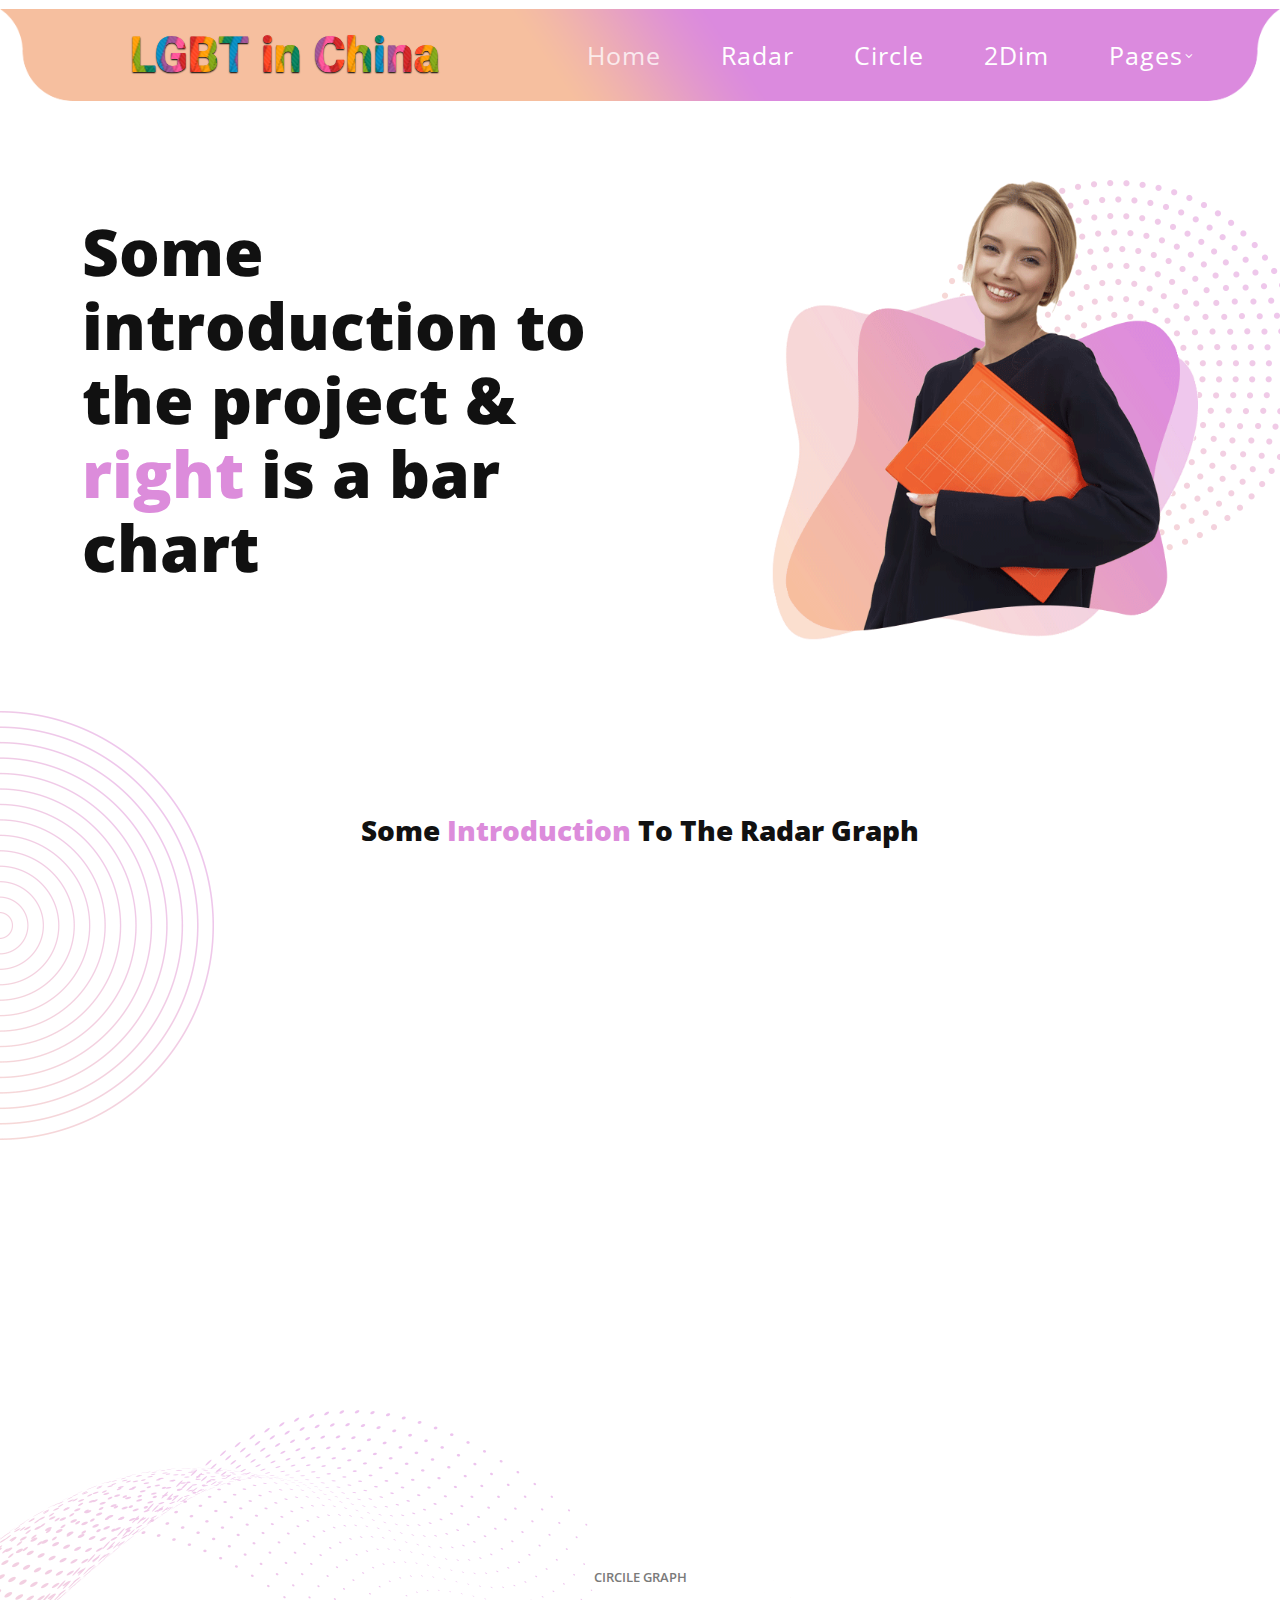
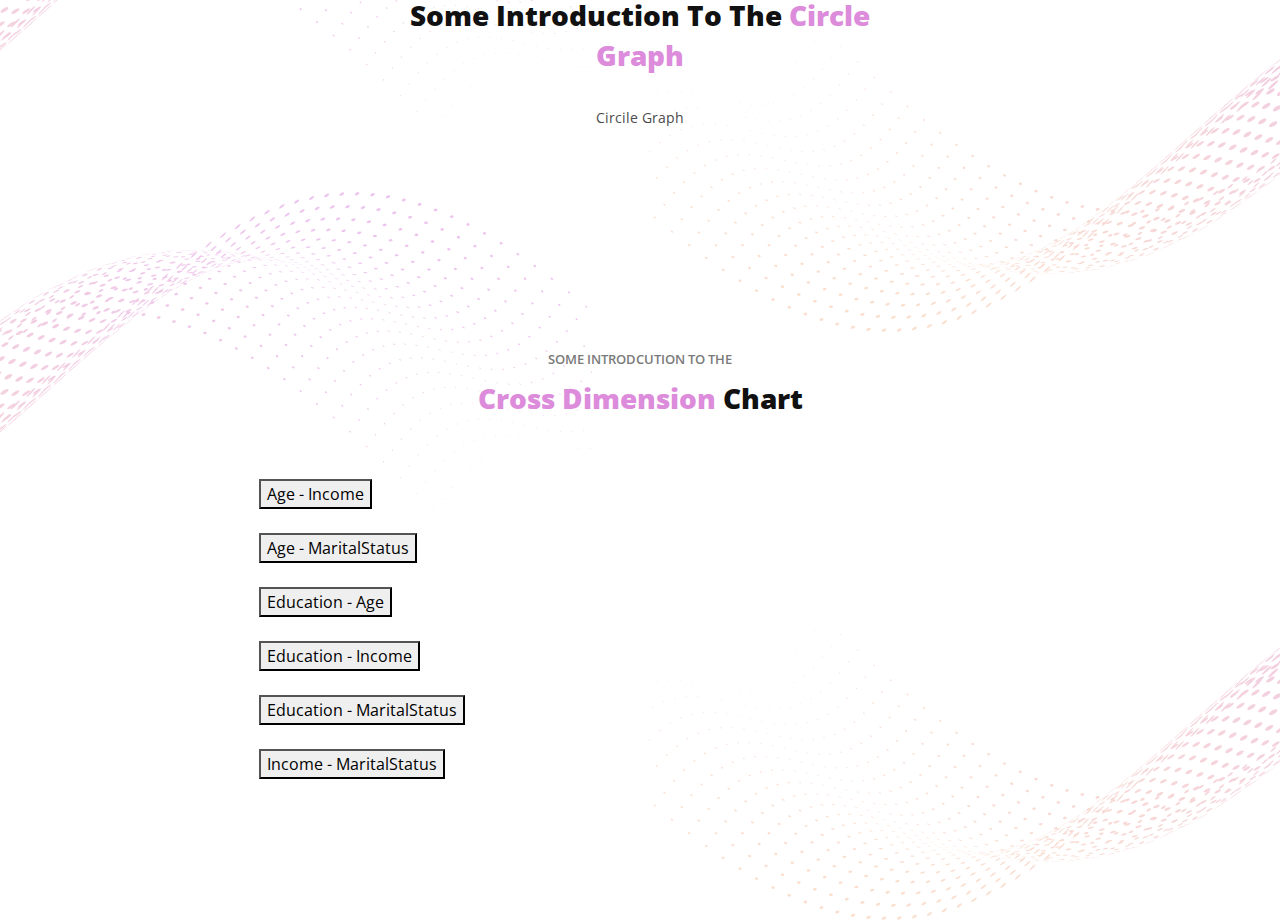
==== template/index.html @ 487babeb "add into template" ====
<!DOCTYPE html>
<html lang="en">

  <head>

    <meta charset="utf-8">
    <meta name="viewport" content="width=device-width, initial-scale=1, shrink-to-fit=no">
    <meta name="description" content="">
    <meta name="author" content="">
    <link href="https://fonts.googleapis.com/css?family=Open+Sans:100,200,300,400,500,600,700,800,900" rel="stylesheet">

    <title>LGBT in China</title>

    <!-- Bootstrap core CSS -->
    <link href="vendor/bootstrap/css/bootstrap.min.css" rel="stylesheet">


    <!-- Additional CSS Files -->
    <link rel="stylesheet" href="assets/css/fontawesome.css">
    <link rel="stylesheet" href="assets/css/templatemo-eduwell-style.css">
    <link rel="stylesheet" href="assets/css/owl.css">
    <link rel="stylesheet" href="assets/css/lightbox.css">

    <!-- ***** For Rader Chart Start ***** -->
    <script src="https://cdn.anychart.com/releases/v8/js/anychart-base.min.js"></script>
    <script src="https://cdn.anychart.com/releases/v8/js/anychart-ui.min.js"></script>
    <script src="https://cdn.anychart.com/releases/v8/js/anychart-exports.min.js"></script>
    <script src="https://cdn.anychart.com/releases/v8/js/anychart-radar.min.js"></script>
    <link href="https://cdn.anychart.com/releases/v8/css/anychart-ui.min.css" type="text/css" rel="stylesheet">
    <link href="https://cdn.anychart.com/releases/v8/fonts/css/anychart-font.min.css" type="text/css" rel="stylesheet">
    <style type="text/css">
      html,
      body,
      #radar_container {
      width: 100%;
      height: 100%;
      margin: 0;
      padding: 0;
      }
    </style>
    <!-- ***** For Rader Chart End ***** -->

  </head>

<body>


  <!-- ***** Header Area Start ***** -->
  <header class="header-area header-sticky">
      <div class="container">
          <div class="row">
              <div class="col-12">
                  <nav class="main-nav">
                      <!-- ***** Logo Start ***** -->
                      <a href="index.html" class="logo">
                          <img src="assets/images/logo.png" alt="EduWell Template">
                      </a>
                      <!-- ***** Logo End ***** -->
                      <!-- ***** Menu Start ***** -->
                      <ul class="nav">
                          <li class="scroll-to-section"><a href="#top" class="active">Home</a></li>
                          <li class="scroll-to-section"><a href="#radar_chart">Radar</a></li>
                          <li class="scroll-to-section"><a href="#circle_chart">Circle</a></li>
                          <li class="scroll-to-section"><a href="#cross_dim_chart">2Dim</a></li> 
                          <li class="has-sub">
                              <a href="javascript:void(0)">Pages</a>
                              <ul class="sub-menu">
                                  <li><a href="about-us.html">About Us</a></li>
                                  <li><a href="our-services.html">Dataset</a></li>
                              </ul>
                          </li>
                      </ul>        
                      <a class='menu-trigger'>
                          <span>Menu</span>
                      </a>
                      <!-- ***** Menu End ***** -->
                  </nav>
              </div>
          </div>
      </div>
  </header>
  <!-- ***** Header Area End ***** -->

  <!-- ***** Main Banner Area Start ***** -->
  <section class="main-banner" id="top">
    <div class="container">
      <div class="row">
        <div class="col-lg-6 align-self-center">
          <div class="header-text">
            <h2>Some introduction to the project & <em>right</em> is a bar chart</h2>
          </div>
        </div>
        <div class="col-lg-6">
          <div class="right-image">
            <img src="assets/images/banner-right-image.png" alt="">
          </div>
        </div>
      </div>
    </div>
  </section>
  <!-- ***** Main Banner Area End ***** -->

  <section class="services" id="radar_chart">
    <div class="container">
      <div class="row">
        <div class="col-lg-12">
          <div class="section-heading">
            <h4>Some <em>Introduction</em> to the Radar graph</h4>
          </div>
        </div>
        <div class="col-lg-12" style="height:500px">
          <div id="radar_container"></div>
          <script>
          
            anychart.onDocumentReady(function () {
            // create data set on our data
            var chartData = {
              title: 'Characteristics of groups holding different attitudes towards homosexuality',
              header: ['#', 'Negative', 'Neutral', 'Positive'],
              rows: [
              ['Education', 0.2, 0.5739805754949188, 0.8],
              ['Age', 0.8, 0.595975131692656, 0.2],
              ['Income', 0.2, 0.49321060966404984, 0.8],
              ['HowMuchYouAgreeThatHavingBoysBetterThanGirls', 0.6922921101413757, 0.8, 0.2],
              ['HomosexualPeopleYouKnow', 0.2, 0.31676078453362283, 0.8]
              ]
            };
          
            // create radar chart
            var chart = anychart.radar();
          
            
            var interactivity = chart.interactivity();
            interactivity.selectionMode("singleSelect");
            
            chart.palette(["#b3697a", "#b3a269", "#69b3a2"]);
            // set default series type
            chart.defaultSeriesType('area');
          
            // set chart data
            chart.data(chartData);
          
            // force chart to stack values by Y scale.
            // chart.yScale().stackMode('value');
          
        
        
            chart.yGrid().palette(["gray 0.05", "gray 0.1"]);  
            // set yAxis settings
            chart.yAxis().stroke('#545f69');
            chart.yAxis().ticks().stroke('#545f69');
          
            // set yAxis labels settings
            chart
              .yAxis()
              .labels()
              .fontColor('#545f69')
              .format('{%Value}{scale:(1000000)|(M)}');
          
            // set chart legend settings
            chart.legend().align('center').position('center-bottom').enabled(true);
          
            // set container id for the chart
            chart.container('radar_container');
            // initiate chart drawing
            chart.draw();
            });
          
          </script>
        </div>
      </div>
    </div>
  </section>

  <section class="testimonials" id="circle_chart">
    <div class="container">
      <div class="row">
        <div class="col-lg-6 offset-lg-3">
          <div class="section-heading">
            <h6>Circile Graph</h6>
            <h4>Some introduction to the <em>Circle Graph</em></h4>
            <p>Circile Graph</p>
            
          </div>
          
        </div>
        
      </div>
    </div>

    <div style="position: relative; width:100%; left: 10%">
    <table>
      <tr>
          <td>
              <div id="circular_bar1"  style="position: relative;"></div> 
          </td>
          <td>
              <div id="gauge"  style="position: relative; "></div>
          </td>
    <td>
              <div id="circular_bar2"  style="position: relative; "></div> 
          </td>
      </tr>
  </table>
  </div>
  <script src="https://d3js.org/d3.v7.min.js"></script>
        <script src="../js/plotly-latest.min.js"></script>
        <script src="../js/circular.js"></script>
  </section>

  <section class="testimonials" id="cross_dim_chart">
    <div class="container">
      <div class="row">
        <div class="col-lg-12">
          <div class="section-heading">
            <h6>Some introdcution to the </h6>
            <h4><em>Cross dimension</em> chart </h4>
          </div>
        </div>
        
      </div>
    </div>

  <div style="position: relative; width:100%; left: 20%">
    <table>
      <tr>
          <td>
              <div id="heatmap"  class="responsive-svg-container" style="position: relative; width:100%; ">
          </td>
          <td>
              <div id = "button1">
              <button onclick="button_click('Age', 'Income')">Age - Income</button>
              </div>
              <br />
              <div id = "button2">
              <button onclick="button_click('Age', 'MaritalStatus')">Age - MaritalStatus</button>
              </div>
              <br />
              <div id = "button3">
                  <button onclick="button_click('Education', 'Age')">Education - Age</button>
              </div>
              <br />
              <div id = "button4">
                  <button onclick="button_click('Education', 'Income')">Education - Income</button>
              </div>
              <br />
              <div id = "button5">
                  <button onclick="button_click('Education', 'MaritalStatus')">Education - MaritalStatus</button>
              </div>
              <br />
              <div id = "button6">
                  <button onclick="button_click('Income', 'MaritalStatus')">Income - MaritalStatus</button>
              </div>
          </td>
    
      </tr>
  </table>
</div>
  <script src="../js/heatmap.js"></script>
  </section>


  <!-- Scripts -->
  <!-- Bootstrap core JavaScript -->
    <script src="vendor/jquery/jquery.min.js"></script>
    <script src="vendor/bootstrap/js/bootstrap.bundle.min.js"></script>

    <script src="assets/js/isotope.min.js"></script>
    <script src="assets/js/owl-carousel.js"></script>
    <script src="assets/js/lightbox.js"></script>
    <script src="assets/js/tabs.js"></script>
    <script src="assets/js/video.js"></script>
    <script src="assets/js/slick-slider.js"></script>
    <script src="assets/js/custom.js"></script>
    <script>
        //according to loftblog tut
        $('.nav li:first').addClass('active');

        var showSection = function showSection(section, isAnimate) {
          var
          direction = section.replace(/#/, ''),
          reqSection = $('.section').filter('[data-section="' + direction + '"]'),
          reqSectionPos = reqSection.offset().top - 0;

          if (isAnimate) {
            $('body, html').animate({
              scrollTop: reqSectionPos },
            800);
          } else {
            $('body, html').scrollTop(reqSectionPos);
          }

        };

        var checkSection = function checkSection() {
          $('.section').each(function () {
            var
            $this = $(this),
            topEdge = $this.offset().top - 80,
            bottomEdge = topEdge + $this.height(),
            wScroll = $(window).scrollTop();
            if (topEdge < wScroll && bottomEdge > wScroll) {
              var
              currentId = $this.data('section'),
              reqLink = $('a').filter('[href*=\\#' + currentId + ']');
              reqLink.closest('li').addClass('active').
              siblings().removeClass('active');
            }
          });
        };

        $('.main-menu, .responsive-menu, .scroll-to-section').on('click', 'a', function (e) {
          e.preventDefault();
          showSection($(this).attr('href'), true);
        });

        $(window).scroll(function () {
          checkSection();
        });
    </script>
</body>

</html>
---- template/assets/css/templatemo-eduwell-style.css ----
/*

TemplateMo 573 EduWell

https://templatemo.com/tm-573-eduwell

*/

/* ---------------------------------------------
Table of contents
------------------------------------------------
01. font & reset css
02. reset
03. global styles
04. header
05. banner
06. features
07. testimonials
08. contact
09. footer
10. preloader
11. search
12. portfolio

--------------------------------------------- */
/* 
---------------------------------------------
font & reset css
--------------------------------------------- 
*/
@import url("https://fonts.googleapis.com/css?family=Open+Sans:100,200,300,400,500,600,700,800,900");
/* 
---------------------------------------------
reset
--------------------------------------------- 
*/
html, body, div, span, applet, object, iframe, h1, h2, h3, h4, h5, h6, p, blockquote, div
pre, a, abbr, acronym, address, big, cite, code, del, dfn, em, font, img, ins, kbd, q,
s, samp, small, strike, strong, sub, sup, tt, var, b, u, i, center, dl, dt, dd, ol, ul, li,
figure, header, nav, section, article, aside, footer, figcaption {
  margin: 0;
  padding: 0;
  border: 0;
  outline: 0;
}

.clearfix:after {
  content: ".";
  display: block;
  clear: both;
  visibility: hidden;
  line-height: 0;
  height: 0;
}

.anychart-credits {
  display: none;
}

.clearfix {
  display: inline-block;
}

html[xmlns] .clearfix {
  display: block;
}

* html .clearfix {
  height: 1%;
}

ul, li {
  padding: 0;
  margin: 0;
  list-style: none;
}

header, nav, section, article, aside, footer, hgroup {
  display: block;
}

* {
  box-sizing: border-box;
}

html, body {
  font-family: 'Open Sans', sans-serif;
  font-weight: 400;
  background-color: #fff;
  font-size: 16px;
  -ms-text-size-adjust: 100%;
  -webkit-font-smoothing: antialiased;
  -moz-osx-font-smoothing: grayscale;
}

a {
  text-decoration: none !important;
}

h1, h2, h3, h4, h5, h6 {
  margin-top: 0px;
  margin-bottom: 0px;
}

ul {
  margin-bottom: 0px;
}

p {
  font-size: 14px;
  line-height: 25px;
  color: #4a4a4a;
}

img {
  width: 100%;
  overflow: hidden;
}

/* 
---------------------------------------------
global styles
--------------------------------------------- 
*/
html,
body {
  background: #fff;
  font-family: 'Open Sans', sans-serif;
}

::selection {
  background: #dc8cdb;
  color: #fff;
}

::-moz-selection {
  background: #dc8cdb;
  color: #fff;
}

@media (max-width: 991px) {
  html, body {
    overflow-x: hidden;
  }
  .mobile-top-fix {
    margin-top: 30px;
    margin-bottom: 0px;
  }
  .mobile-bottom-fix {
    margin-bottom: 30px;
  }
  .mobile-bottom-fix-big {
    margin-bottom: 60px;
  }
}

.main-button-gradient a {
  font-size: 13px;
  color: #fff;
  background: rgb(219,138,222);
  background: linear-gradient(-145deg, rgba(219,138,222,1) 0%, rgba(246,191,159,1) 100%);
  padding: 12px 30px;
  display: inline-block;
  border-radius: 5px;
  font-weight: 500;
  text-transform: uppercase;
  transition: all .3s;
}

.main-button-gradient a:hover {
  background: rgb(219,138,222);
  background: linear-gradient(-145deg, rgba(219,138,222,1) 0%, rgba(246,191,159,1) 100%);
  opacity: 0.9;
}

.white-button a {
  font-size: 13px;
  color: #dc8cdb;
  background-color: #fff;
  padding: 12px 30px;
  display: inline-block;
  border-radius: 5px;
  font-weight: 500;
  text-transform: uppercase;
  transition: all .3s;
}

.white-button a:hover {
  opacity: 0.9;
}

.text-button a {
  font-size: 14px;
  font-weight: 500;
  color: #dc8cdb;
  text-decoration: underline !important;
  transition: all .3s;
}

.text-button a:hover {
  opacity: 0.75;
}

section {
  margin-top: 140px;
}

#contact-section {
  padding-top: 20px;
}

.section-heading {
  position: relative;
  z-index: 2;
  padding-top: 20px;
  margin-top: 0px;
  text-align: center;
  margin-bottom: 60px;
}

.section-heading h6 {
  font-size: 13px;
  text-transform: uppercase;
  color: #7a7a7a;
  font-weight: 600;
}

.section-heading h4 {
  margin-top: 10px;
  line-height: 40px;
  font-size: 28px;
  font-weight: 900;
  text-transform: capitalize;
  color: #111;
}

.section-heading h4 em {
  font-style: normal;
  color: #dc8cdb;
}

.section-heading p {
  margin-top: 30px;
}


/* 
---------------------------------------------
header
--------------------------------------------- 
*/
.background-header {
  background: rgb(219,138,222) !important;
  background: linear-gradient(-145deg, rgba(219,138,222,1) 0%, rgba(246,191,159,1) 100%) !important;
  height: 80px!important;
  position: fixed!important;
  top: 0!important;
  left: 0;
  right: 0;
  box-shadow: 0px 0px 10px rgba(0,0,0,0.15)!important;
}

.header-area {
  background-image: url(../images/header-bg.png);
  background-size: contain;
  background-repeat: no-repeat;
  background-position: center;
  position: absolute;
  height: 110px;
  top: 0;
  left: 0;
  right: 0;
  z-index: 100;
  -webkit-transition: all .5s ease 0s;
  -moz-transition: all .5s ease 0s;
  -o-transition: all .5s ease 0s;
  transition: all .5s ease 0s;
}

.header-area .main-nav {
  min-height: 80px;
  background: transparent;
}

.header-area .main-nav .logo {
  line-height: 100px;
  color: #fff;
  font-size: 28px;
  font-weight: 700;
  text-transform: uppercase;
  letter-spacing: 2px;
  float: left;
  -webkit-transition: all 0.3s ease 0s;
  -moz-transition: all 0.3s ease 0s;
  -o-transition: all 0.3s ease 0s;
  transition: all 0.3s ease 0s;
}

.background-header .main-nav .logo {
  line-height: 75px;
}

.background-header .nav {
  margin-top: 20px !important;
}

.header-area .main-nav .nav {
  float: right;
  margin-top: 35px;
  margin-right: 0px;
  background-color: transparent;
  -webkit-transition: all 0.3s ease 0s;
  -moz-transition: all 0.3s ease 0s;
  -o-transition: all 0.3s ease 0s;
  transition: all 0.3s ease 0s;
  position: relative;
  z-index: 999;
}

.header-area .main-nav .nav li {
  padding-left: 30px;
  padding-right: 30px;
}

.header-area .main-nav .nav li:last-child {
  padding-right: 0px;
}

.header-area .main-nav .nav li a {
  display: block;
  font-weight: 400;
  font-size: 25px;
  text-transform: capitalize;
  color: #fff;
  -webkit-transition: all 0.3s ease 0s;
  -moz-transition: all 0.3s ease 0s;
  -o-transition: all 0.3s ease 0s;
  transition: all 0.3s ease 0s;
  height: 40px;
  line-height: 40px;
  border: transparent;
  letter-spacing: 1px;
}

.header-area .main-nav .nav li:hover a,
.header-area .main-nav .nav li a.active {
  color: #fff!important;
  opacity: 0.75;
}

.background-header .main-nav .nav li:hover a,
.background-header .main-nav .nav li a.active {
  color: #fff!important;
  opacity: 1;
}

.header-area .main-nav .nav li.has-sub {
  position: relative;
  padding-right: 15px;
}

.header-area .main-nav .nav li.has-sub:after {
  font-family: FontAwesome;
  content: "\f107";
  font-size: 12px;
  color: #fff;
  position: absolute;
  right: 5px;
  top: 12px;
}

.header-area .main-nav .nav li.has-sub ul.sub-menu {
  position: absolute;
  width: 140px;
  box-shadow: 0 2px 28px 0 rgba(0, 0, 0, 0.06);
  overflow: hidden;
  top: 40px;
  border-radius: 5px;
  opacity: 0;
  transition: all .3s;
  transform: translateY(+2em);
  visibility: hidden;
  z-index: -1;
}

.header-area .main-nav .nav li.has-sub ul.sub-menu li {
  margin-left: 0px;
  padding-left: 0px;
  padding-right: 0px;
}

.header-area .main-nav .nav li.has-sub ul.sub-menu li a {
  opacity: 1;
  display: block;
  background: #f7f7f7;
  color: #2a2a2a!important;
  padding-left: 20px;
  height: 40px;
  line-height: 40px;
  -webkit-transition: all 0.3s ease 0s;
  -moz-transition: all 0.3s ease 0s;
  -o-transition: all 0.3s ease 0s;
  transition: all 0.3s ease 0s;
  position: relative;
  font-size: 12px;
  font-weight: 400;
  border-bottom: 1px solid #eee;
}

.header-area .main-nav .nav li.has-sub ul li a:hover {
  background: #fff;
  color: #dc8cdb!important;
  padding-left: 25px;
}

.header-area .main-nav .nav li.has-sub ul li a:hover:before {
  width: 3px;
}

.header-area .main-nav .nav li.has-sub:hover ul.sub-menu {
  visibility: visible;
  opacity: 1;
  z-index: 1;
  transform: translateY(0%);
  transition-delay: 0s, 0s, 0.3s;
}

.header-area .main-nav .menu-trigger {
  cursor: pointer;
  display: block;
  position: absolute;
  top: 33px;
  width: 32px;
  height: 40px;
  text-indent: -9999em;
  z-index: 99;
  right: 40px;
  display: none;
}

.background-header .main-nav .menu-trigger {
  top: 23px;
}

.header-area .main-nav .menu-trigger span,
.header-area .main-nav .menu-trigger span:before,
.header-area .main-nav .menu-trigger span:after {
  -moz-transition: all 0.4s;
  -o-transition: all 0.4s;
  -webkit-transition: all 0.4s;
  transition: all 0.4s;
  background-color: #fff;
  display: block;
  position: absolute;
  width: 30px;
  height: 2px;
  left: 0;
}

.background-header .main-nav .menu-trigger span,
.background-header .main-nav .menu-trigger span:before,
.background-header .main-nav .menu-trigger span:after {
  background-color: #fff;
}

.header-area .main-nav .menu-trigger span:before,
.header-area .main-nav .menu-trigger span:after {
  -moz-transition: all 0.4s;
  -o-transition: all 0.4s;
  -webkit-transition: all 0.4s;
  transition: all 0.4s;
  background-color: #fff;
  display: block;
  position: absolute;
  width: 30px;
  height: 2px;
  left: 0;
  width: 75%;
}

.background-header .main-nav .menu-trigger span:before,
.background-header .main-nav .menu-trigger span:after {
  background-color: #fff;
}

.header-area .main-nav .menu-trigger span:before,
.header-area .main-nav .menu-trigger span:after {
  content: "";
}

.header-area .main-nav .menu-trigger span {
  top: 16px;
}

.header-area .main-nav .menu-trigger span:before {
  -moz-transform-origin: 33% 100%;
  -ms-transform-origin: 33% 100%;
  -webkit-transform-origin: 33% 100%;
  transform-origin: 33% 100%;
  top: -10px;
  z-index: 10;
}

.header-area .main-nav .menu-trigger span:after {
  -moz-transform-origin: 33% 0;
  -ms-transform-origin: 33% 0;
  -webkit-transform-origin: 33% 0;
  transform-origin: 33% 0;
  top: 10px;
}

.header-area .main-nav .menu-trigger.active span,
.header-area .main-nav .menu-trigger.active span:before,
.header-area .main-nav .menu-trigger.active span:after {
  background-color: transparent;
  width: 100%;
}

.header-area .main-nav .menu-trigger.active span:before {
  -moz-transform: translateY(6px) translateX(1px) rotate(45deg);
  -ms-transform: translateY(6px) translateX(1px) rotate(45deg);
  -webkit-transform: translateY(6px) translateX(1px) rotate(45deg);
  transform: translateY(6px) translateX(1px) rotate(45deg);
  background-color: #fff;
}

.background-header .main-nav .menu-trigger.active span:before {
  background-color: #fff;
}

.header-area .main-nav .menu-trigger.active span:after {
  -moz-transform: translateY(-6px) translateX(1px) rotate(-45deg);
  -ms-transform: translateY(-6px) translateX(1px) rotate(-45deg);
  -webkit-transform: translateY(-6px) translateX(1px) rotate(-45deg);
  transform: translateY(-6px) translateX(1px) rotate(-45deg);
  background-color: #fff;
}

.background-header .main-nav .menu-trigger.active span:after {
  background-color: #fff;
}

.header-area.header-sticky {
  min-height: 80px;
}

.header-area .nav {
  margin-top: 30px;
}

.header-area.header-sticky .nav li a.active {
  color: #dc8cdb;
}

@media (max-width: 1200px) {
  .header-area .main-nav .nav li {
    padding-left: 7px;
    padding-right: 7px;
  }
  .header-area .main-nav:before {
    display: none;
  }
}

@media (max-width: 767px) {
  .header-area .main-nav .logo {
    color: #1e1e1e;
  }
  .header-area.header-sticky .nav li a:hover,
  .header-area.header-sticky .nav li a.active {
    color: #dc8cdb!important;
    opacity: 1;
  }
  .header-area.header-sticky .nav li.search-icon a {
    width: 100%;
  }
  .header-area {
    background-color: #f7f7f7;
    padding: 0px 15px;
    height: 100px;
    box-shadow: none;
    text-align: center;
  }
  .header-area .container {
    padding: 0px;
  }
  .header-area .logo {
    margin-left: 30px;
  }
  .header-area .menu-trigger {
    display: block !important;
  }
  .header-area .main-nav {
    overflow: hidden;
  }
  .header-area .main-nav .nav {
    float: none;
    width: 100%;
    display: none;
    -webkit-transition: all 0s ease 0s;
    -moz-transition: all 0s ease 0s;
    -o-transition: all 0s ease 0s;
    transition: all 0s ease 0s;
    margin-left: 0px;
  }
  .header-area .main-nav .nav li:first-child {
    border-top: 1px solid #eee;
  }
  .header-area.header-sticky .nav {
    margin-top: 100px !important;
  }
  .header-area .main-nav .nav li {
    width: 100%;
    background: #fff;
    border-bottom: 1px solid #eee;
    padding-left: 0px !important;
    padding-right: 0px !important;
  }
  .header-area .main-nav .nav li a {
    height: 50px !important;
    line-height: 50px !important;
    padding: 0px !important;
    border: none !important;
    background: #f7f7f7 !important;
    color: #191a20 !important;
  }
  .header-area .main-nav .nav li a:hover {
    background: #eee !important;
    color: #dc8cdb!important;
  }
  .header-area .main-nav .nav li.has-sub ul.sub-menu {
    position: relative;
    visibility: inherit;
    opacity: 1;
    z-index: 1;
    transform: translateY(0%);
    top: 0px;
    width: 100%;
    box-shadow: none;
    height: 0px;
    transition: all 0s;
  }
  .header-area .main-nav .nav li.submenu ul li a {
    font-size: 12px;
    font-weight: 400;
  }
  .header-area .main-nav .nav li.submenu ul li a:hover:before {
    width: 0px;
  }
  .header-area .main-nav .nav li.has-sub ul.sub-menu {
    height: auto;
  }
  .header-area .main-nav .nav li.has-sub:after {
    color: #3B566E;
    right: 30px;
    font-size: 14px;
    top: 15px;
  }
  .header-area .main-nav .nav li.submenu:hover ul, .header-area .main-nav .nav li.submenu:focus ul {
    height: 0px;
  }
}

@media (min-width: 767px) {
  .header-area .main-nav .nav {
    display: flex !important;
  }
}


/* 
---------------------------------------------
banner
--------------------------------------------- 
*/

section.main-banner {
  margin-top: 0px;
}

.main-banner {
  padding-top: 180px;
}

.main-banner .right-image {
  margin-left: 120px;
  position: relative;
  z-index: 2;
}

.main-banner .right-image img {
  position: relative;
  z-index: 2;
}

.main-banner .right-image::after {
  position: absolute;
  background-image: url(../images/banner-right-dec.png);
  width: 378px;
  height: 378px;
  content: '';
  right: -25%;
  z-index: 1;
}

.main-banner .header-text::after {
  position: absolute;
  background-image: url(../images/banner-left-dec.png);
  width: 214px;
  height: 429px;
  content: '';
  left: 0;
  bottom: -240px;
  z-index: 1;
}

.main-banner .header-text h6 {
  position: relative;
  z-index: 2;
  font-size: 17px;
  font-weight: 500;
  text-transform: capitalize;
  color: #777777;;
}

.main-banner .header-text h2 {
  position: relative;
  z-index: 2;
  margin-top: 20px;
  font-size: 64px;
  color: #111111;
  font-weight: 900;
  line-height: 74px;
  margin-bottom: 40px;
}

.main-banner .header-text h2 em {
  font-style: normal;
  color: #dc8cdb;
}

.main-banner .main-button-gradient {
  position: relative;
  z-index: 2;
}


/*
---------------------------------------------
services
---------------------------------------------
*/ 

.services .item {
  border-radius: 15px;
  text-align: center;
  padding: 50px 30px;
  margin: 15px;
  transition: all .3s;
}

.services .item:hover {
  box-shadow: 0px 0px 15px rgba(0, 0, 0, 0.06);
}

.services .item .icon {
  max-width: 75px;
  margin: 0 auto;
  min-height: 80px;
  line-height: 80px;
  vertical-align: middle;
}

.services .item h4 {
  margin-top: 15px;
  margin-bottom: 15px;
  font-size: 20px;
  font-weight: 800;
}

.services .owl-dots {
  text-align: center;
  margin-top: 30px;
}

.services .owl-dots .owl-dot {
  width: 10px;
  height: 10px;
  background-color: #ddd;
  border-radius: 50%;
  margin: 0px 4px;
}

.services .owl-dots .active {
  background-color: #dc8cdb;
}


/*
---------------------------------------------
our courses
---------------------------------------------
*/

section.our-courses {
  position: relative;
}

section.our-courses .section-heading p {
  padding: 0px 60px;
}

section.our-courses:before {
  position: absolute;
  content: '';
  background-image: url(../images/our-courses-left-dec.png);
  left: 45px;
  top: -140px;
  width: 291px;
  height: 231px;
  z-index: 1;
}

section.our-courses:after {
  position: absolute;
  content: '';
  background-image: url(../images/our-courses-right-dec.png);
  right: 45px;
  top: -140px;
  width: 291px;
  height: 231px;
  z-index: 1;
}

section.our-courses .naccs {
  position: relative;
}

section.our-courses .naccs .menu div {
  padding: 15px 30px;
  text-align: center;
  border-radius: 5px !important;
  margin-bottom: 40px;
  font-size: 20px;
  color: #111;
  background-color: #fff;
  cursor: pointer;
  vertical-align: middle;
  font-weight: 900;
  transition: 1s all cubic-bezier(0.075, 0.82, 0.165, 1);
  border: 3px solid rgba(219,138,222,0.5);
}

section.our-courses .naccs .menu div.active {
  color: #dc8cdb;
  border: 3px solid rgba(219,138,222,1);
  box-shadow: 0px 0px 15px rgba(0, 0, 0, 0.05);
}

section.our-courses ul.nacc {
  margin-left: 100px !important;
  position: relative;
  min-height: 100%;
  list-style: none;
  margin: 0;
  padding: 0;
  transition: 0.5s all cubic-bezier(0.075, 0.82, 0.165, 1);
}

section.our-courses ul.nacc li {
  background-color: #fff;
  overflow: hidden;
  opacity: 0;
  transform: translateX(50px);
  position: absolute;
  list-style: none;
  transition: 1s all cubic-bezier(0.075, 0.82, 0.165, 1);
  border-radius: 15px;
  box-shadow: 0px 0px 15px rgba(0, 0, 0, 0.05);
  padding-right: 50px;
}

section.our-courses ul.nacc li .left-image {
  position: absolute;
  margin-right: 50px;
  top: 50%;
  transform: translateY(-50%);
}

section.our-courses ul.nacc li .left-image img {
  border-top-left-radius: 15px;
  border-bottom-left-radius: 15px;
}

section.our-courses ul.nacc li .left-image .price h6 {
  position: absolute;
  background: rgb(219,138,222);
  background: linear-gradient(-145deg, rgba(219,138,222,1) 0%, rgba(246,191,159,1) 100%);
  color: #fff;
  top: 20px;
  left: 20px;
  font-size: 20px;
  font-weight: 700;
  width: 50px;
  height: 50px;
  border-radius: 3px;
  display: inline-block;
  text-align: center;
  line-height: 50px;
}

section.our-courses ul.nacc li .right-content {
  padding: 40px 0px;
  margin-left: 350px;
}

section.our-courses ul.nacc li .right-content h4 {
  font-size: 20px;
  color: #111;
  margin-bottom: 25px;
  font-weight: 800;
}

section.our-courses ul.nacc li .right-content ul {
  margin-top: 20px;
  margin-bottom: 20px;
}

section.our-courses ul.nacc li .right-content span {
  font-size: 14px;
  font-weight: 600;
  margin-right: 30px;
  padding-right: 30px;
  border-right: 2px solid #111;
}

section.our-courses ul.nacc li .right-content .last-span {
  margin-right: 0px;
  padding-right: 0px;
  border-right: none;
}

section.our-courses ul.nacc li .right-content p {
  margin-bottom: 20px;
}

section.our-courses ul.nacc li .right-content .text-button {
  margin-top: 20px;
}

section.our-courses ul.nacc li.active {
  position: relative;
  transition-delay: 0.3s;
  z-index: 2;
  opacity: 1;
  transform: translateX(0px);
}

section.our-courses ul.nacc li p {
  margin: 0;
}


/*
---------------------------------------------
cta
---------------------------------------------
*/

section.simple-cta {
  background-image: url(../images/cta-bg.png);
  background-repeat: no-repeat;
  background-position: center center;
  background-size: cover;
  width: 100%;
  padding: 180px 0px 180px 0px;
}

section.simple-cta .left-image {
  margin-right: 45px;
}

section.simple-cta h6 {
  font-size: 17px;
  color: #fff;
}

section.simple-cta h4 {
  font-size: 62px;
  font-weight: 900;
  color: #fff;
  line-height: 74px;
  margin-top: 20px;
}

section.simple-cta p {
  color: #fff;
  margin-top: 30px;
  margin-bottom: 40px;
}


/* 
---------------------------------------------
testimonials
--------------------------------------------- 
*/

section.testimonials {
  position: relative;
}

section.testimonials:before {
  position: absolute;
  content: '';
  background-image: url(../images/testimonials-left-dec.png);
  left: 0px;
  top: -140px;
  width: 593px;
  height: 352px;
  z-index: 1;
}

section.testimonials:after {
  position: absolute;
  content: '';
  background-image: url(../images/testimonials-right-dec.png);
  right: 0px;
  bottom: -140px;
  width: 632px;
  height: 352px;
  z-index: 1;
}

.testimonials .item {
  border-radius: 15px;
  padding: 30px;
  background-color: #fff;
  margin: 15px;
  transition: all .3s;
  position: relative;
  z-index: 2;
}

.testimonials .item:hover {
  box-shadow: 0px 0px 15px rgba(0, 0, 0, 0.06);
}

.testimonials .item p {
  font-size: 16px;
  font-style: italic;
}

.testimonials .item h4 {
  margin-top: 30px;
  font-size: 20px;
  font-weight: 900;
  position: relative;
}

.testimonials .item span {
  font-size: 13px;
  font-weight: 700;
  color: #dc8cdb;
}

.testimonials .item img {
  max-width: 44px;
  z-index: 2;
  position: absolute;
  right: 30px;
  bottom: 30px
}

.testimonials .owl-dots {
  text-align: center;
  margin-top: 30px;
}

.testimonials .owl-dots .owl-dot {
  width: 10px;
  height: 10px;
  background-color: #ddd;
  border-radius: 50%;
  margin: 0px 4px;
}

.testimonials .owl-dots .active {
  background-color: #dc8cdb;
}



/* 
---------------------------------------------
contact us
--------------------------------------------- 
*/

section.contact-us {
  background-image: url(../images/footer-bg.png);
  background-position: center center;
  background-repeat: no-repeat;
  background-size: cover;
  padding: 0px;
  position: relative;
}

section.contact-us:after {
  position: absolute;
  content: '';
  background-image: url(../images/footer-left-dec.png);
  left: 0px;
  top: 60px;
  width: 267px;
  height: 396px;
  z-index: 1;
}

section.contact-us .contact-info {
  background-color: #fff;
  margin-top: -30px;
  box-shadow: 0px 0px 15px rgba(0, 0, 0, 0.05);
  border-radius: 15px;
  z-index: 5;
  position: relative;
  padding: 20px;
}

section.contact-us .contact-info .icon i {
  float: left;
  margin-right: 15px;
  width: 50px;
  height: 50px;
  display: inline-block;
  text-align: center;
  line-height: 50px;
  border-radius: 50%;
  background: rgb(219,138,222);
  background: linear-gradient(-145deg, rgba(219,138,222,1) 0%, rgba(246,191,159,1) 100%);
  color: #fff;
}

section.contact-us .contact-info h4 {
  font-size: 18px;
  font-weight: 900;
  text-transform: uppercase;
}

section.contact-us .contact-info span {
  font-size: 15px;
  color: #dc8cdb;
  font-weight: 700;
}

section.contact-us .section-heading {
  text-align: left;
  margin-bottom: 40px;
}

section.contact-us #contact {
  margin-left: -100px;
  position: relative;
  z-index: 5;
  background-color: #fff;
  margin-top: 40px;
  box-shadow: 0px 0px 15px rgba(0, 0, 0, 0.05);
  border-radius: 15px;
  padding: 40px;
}

section.contact-us #contact input {
  width: 100%;
  height: 40px;
  border-radius: 5px;
  background-color: #f4f7fb;
  outline: none;
  border: none;
  box-shadow: none;
  font-size: 13px;
  font-weight: 500;
  color: #7a7a7a;
  padding: 0px 15px;
  margin-bottom: 30px;
}

section.contact-us #contact textarea {
  width: 100%;
  min-height: 140px;
  max-height: 180px;
  border-radius: 5px;
  background-color: #f4f7fb;
  outline: none;
  border: none;
  box-shadow: none;
  font-size: 13px;
  font-weight: 500;
  color: #7a7a7a;
  padding: 15px;
  margin-bottom: 30px;
}

section.contact-us #contact button {
  float: right;
  font-size: 13px;
  color: #fff;
  background: rgb(219,138,222);
  background: linear-gradient(-145deg, rgba(219,138,222,1) 0%, rgba(246,191,159,1) 100%);
  padding: 12px 30px;
  display: inline-block;
  border-radius: 5px;
  font-weight: 500;
  text-transform: uppercase;
  transition: all .3s;
  transition: all .3s;
  border: none;
  outline: none;
}

section.contact-us #contact button:hover {
  opacity: 0.9;
}

section.contact-us ul.social-icons li {
  display: inline-block;
  margin: 0px 5px;
}

section.contact-us ul.social-icons {
  text-align: center;
  margin-top: 70px;
}

section.contact-us ul.social-icons li a {
  width: 44px;
  height: 44px;
  display: inline-block;
  text-align: center;
  line-height: 44px;
  background-color: #fff;
  color: #dc8cdb;
  border-radius: 50%;
  transition: all .5s;
}

section.contact-us ul.social-icons li a:hover {
  background-color: #dc8cdb;
  color: #fff;
}

p.copyright {
  text-align: center;
  color: #fff;
  margin: 40px 0px;
}

p.copyright a {
  font-weight: 700;
  color: #fff;
}

/*
---------------------------------------------
heading page
---------------------------------------------
*/

section.page-heading {
  margin-top: 190px;
  text-align: center;
}

section.page-heading .header-text {
  border-bottom: 3px solid #eee;
  padding-bottom: 80px;
}

section.page-heading .header-text h4 {
  font-size: 17px;
  text-transform: capitalize;
  color: #7a7a7a;
}

section.page-heading .header-text h1 {
  font-size: 62px;
  font-weight: 900;
  color: #111;
  margin-top: 10px;
}


/*
---------------------------------------------
about us page
---------------------------------------------
*/

section.get-info .left-image {
  margin-right: 30px;
}

section.get-info .section-heading {
  text-align: left;
}

section.get-info .info-item {
  border-radius: 15px;
  text-align: left;
  padding: 60px 30px 30px 30px;
  box-shadow: 0px 0px 15px rgba(0, 0, 0, 0.06);
  position: relative;
}

section.get-info .info-item .icon {
  position: absolute;
  left: 30px;
  top: -30px;
  width: 80px;
  height: 80px;
  display: inline-block;
  border-radius: 15px;
  text-align: center;
  line-height: 80px;
  background-color: #fff;
  box-shadow: 0px 0px 15px rgba(0, 0, 0, 0.06);
}

section.get-info .info-item .icon img {
  max-width: 60%;
}

section.get-info .info-item h4 {
  margin-top: 15px;
  margin-bottom: 15px;
  font-size: 20px;
  font-weight: 800;
}

section.our-team {
  position: relative;
}

section.our-team .section-heading p {
  padding: 0px 60px;
}

section.our-team:before {
  position: absolute;
  content: '';
  background-image: url(../images/our-courses-left-dec.png);
  left: 45px;
  top: -140px;
  width: 291px;
  height: 231px;
  z-index: 1;
}

section.our-team:after {
  position: absolute;
  content: '';
  background-image: url(../images/our-courses-right-dec.png);
  right: 45px;
  top: -140px;
  width: 291px;
  height: 231px;
  z-index: 1;
}

section.our-team .naccs {
  position: relative;
  text-align: center;
}

section.our-team .naccs .menu {
  position: relative;
  display: inline-block;
}

section.our-team .naccs .menu div {
  margin: 0px 15px;
  text-align: center;
  display: inline-block;
  width: 15%;
  text-align: center;
  font-size: 20px;
  color: #111;
  background-color: #fff;
  cursor: pointer;
  vertical-align: middle;
  font-weight: 900;
}

section.our-team .naccs .menu div img {
  border-radius: 50%;
  max-width: 120px;
}

section.our-team .naccs .menu div h4 {
  font-size: 15px;
  font-weight: 900;
  margin-top: 15px;
  margin-bottom: 5px;
}

section.our-team .naccs .menu div span {
  font-size: 12px;
  text-transform: uppercase;
  color: #dc8cdb;
  font-weight: 700;
  display: block;
}

section.our-team .naccs .menu div.active h4 {
  color: #dc8cdb;
}

section.our-team ul.nacc {
  margin-top: 40px !important;
  position: relative;
  min-height: 100%;
  height: 100% !important;
  list-style: none;
  margin: 0;
  padding: 0;
}

section.our-team ul.nacc li {
  z-index: -1;
  opacity: 0;
  transform: translateX(50px);
  background-color: #fff;
  position: absolute;
  list-style: none;
  transition: 1s all cubic-bezier(0.075, 0.82, 0.165, 1);
  border-radius: 15px;
  box-shadow: 0px 0px 15px rgba(0, 0, 0, 0.05);
  padding: 40px;
}

section.our-team ul.nacc li.active {
  position: relative !important;
  overflow: hidden;
}

section.our-team ul.nacc li .right-image {
  position: absolute;
  right: 0;
  top: 50%;
  transform: translateY(-50%);
}

section.our-team ul.nacc li .right-image img {
  border-top-right-radius: 15px;
  border-bottom-right-radius: 15px;
}

section.our-team ul.nacc li .left-content {
  text-align: left;
  margin-right: 380px;
}

section.our-team ul.nacc li .left-content h4 {
  font-size: 20px;
  color: #111;
  margin-bottom: 25px;
  font-weight: 800;
}

section.our-team ul.nacc li .left-content span a {
  font-size: 14px;
  font-weight: 600;
  margin-right: 30px;
  padding-right: 30px;
  color: #111;
  border-right: 2px solid #111;
  transition: all .3s;
}

section.our-team ul.nacc li .left-content span a:hover {
  color: #dc8cdb;
}

section.our-team ul.nacc li .left-content .last-span a {
  margin-right: 0px;
  padding-right: 0px;
  border-right: none;
}

section.our-team ul.nacc li .left-content p {
  margin-bottom: 30px;
}

section.our-team ul.nacc li .left-content .text-button {
  margin-top: 30px;
}

section.our-team ul.nacc li.active {
  transition-delay: 0.3s;
  z-index: 2;
  opacity: 1;
  transform: translateX(0px);
}

section.our-team ul.nacc li p {
  margin: 0;
}

section.our-office .left-info {
  margin-right: 0px;
  position: relative;
  z-index: 5;
  background-color: #fff;
  margin-top: 40px;
  box-shadow: 0px 0px 15px rgba(0, 0, 0, 0.05);
  border-radius: 15px;
  padding: 40px;
}

section.our-office .left-info p {
  margin-bottom: 40px;
}

section.our-office .left-info ul li {
  display: block;
  font-size: 14px;
  font-weight: 600;
  color: #4a4a4a;
  font-style: italic;
  margin-bottom: 20px;
}

section.our-office .left-info ul li:last-child {
  margin-bottom: 0px;
}

section.our-office .left-info .main-button-gradient {
  margin-top: 40px;
}

section.our-office #video {
  margin-left: -70px;
}

section.our-office #video .thumb {
  position: relative;
}

section.our-office #video .thumb .play-button {
  position: absolute;
  top: 50%;
  left: 50%;
}

section.our-office #video .thumb .play-button a {
  width: 80px;
  height: 80px;
  display: inline-block;
  text-align: center;
  line-height: 80px;
  border-radius: 50%;
  transform: translate(-40px, -40px);
  color: #fff;
  font-size: 22px;
  background: rgb(219,138,222);
  background: linear-gradient(-145deg, rgba(219,138,222,1) 0%, rgba(246,191,159,1) 100%);
}

section.our-office #video img {
  border-radius: 20px;
}



/*
---------------------------------------------
our services page
---------------------------------------------
*/

section.featured-product {
  position: relative;
}

section.featured-product:before {
  position: absolute;
  content: '';
  background-image: url(../images/testimonials-left-dec.png);
  left: 0px;
  top: -140px;
  width: 593px;
  height: 352px;
  z-index: 1;
}

section.featured-product:after {
  position: absolute;
  content: '';
  background-image: url(../images/testimonials-right-dec.png);
  right: 0px;
  bottom: -140px;
  width: 632px;
  height: 352px;
  z-index: 1;
}

section.featured-product .info-item {
  border-radius: 15px;
  text-align: left;
  padding: 60px 30px 30px 30px;
  box-shadow: 0px 0px 15px rgba(0, 0, 0, 0.06);
  position: relative;
  margin-bottom: 90px;
}

section.featured-product .last-info {
  margin-bottom: 0px;
}

section.featured-product .left-info .info-item .icon {
  right: 30px;
  top: -30px;
}

section.featured-product .left-info .info-item {
  text-align: right;
}

section.featured-product .right-info .info-item .icon {
  left: 30px;
  top: -30px;
}

section.featured-product .info-item .icon {
  position: absolute;
  width: 80px;
  height: 80px;
  display: inline-block;
  border-radius: 15px;
  text-align: center;
  line-height: 80px;
  background-color: #fff;
  box-shadow: 0px 0px 15px rgba(0, 0, 0, 0.06);
}

section.featured-product .info-item .icon img {
  max-width: 60%;
}

section.featured-product .info-item h4 {
  margin-top: 15px;
  margin-bottom: 15px;
  font-size: 20px;
  font-weight: 800;
}

section.featured-product .product-image {
  margin: 0px 60px;
}


/*
---------------------------------------------
contact us page
---------------------------------------------
*/

section.more-info .section-heading {
  margin-bottom: 40px;
  text-align: left;
}

section.more-info p {
  margin-bottom: 40px;
}

section.more-info ul li {
  display: block;
  font-size: 14px;
  font-weight: 600;
  color: #4a4a4a;
  font-style: italic;
  margin-bottom: 20px;
}

section.more-info ul li:last-child {
  margin-bottom: 0px;
}

section.more-info .count-area-content {
  margin-bottom: 20px;
  margin-top: 20px;
}

section.more-info .count-area-content .count-digit {
  background-color: #fff;
  box-shadow: 0px 0px 15px rgba(0, 0, 0, 0.05);
  border-radius: 15px;
  text-align: center;
  display: inline-block;
  margin-left: 50%;
  transform: translateX(-40px);
  width: 80px;
  height: 80px;
  line-height: 80px;
  font-size: 28px;
  color: #dc8cdb;
  font-weight: 900;
  margin-bottom: -40px;
  position: relative;
  z-index: 2;
}

section.more-info .count-area-content .count-title {
  background-color: #fff;
  box-shadow: 0px 0px 15px rgba(0, 0, 0, 0.05);
  border-radius: 15px;
  text-align: center;
  font-size: 20px;
  font-weight: 900;
  color: #111;
  padding: 50px 30px 30px 30px;
  position: relative;
  z-index: 1;
}


/* 
---------------------------------------------
responsive
--------------------------------------------- 
*/


body {
  overflow-x: hidden;
}

@media (max-width: 1330px) {
  .services .owl-nav .owl-next{
    right: -30px;
  }
  .services .owl-nav .owl-prev{
    left: -25px;
  }
  .our-courses .owl-nav .owl-next{
    right: -30px;
  }
  .our-courses .owl-nav .owl-prev{
    left: -25px;
  }
}

@media (max-width: 1200px) {
  .main-banner .right-image {
    margin-left: 60px;
  }
  .main-banner .header-text h2 {
    font-size: 62px;
  }
  .header-area {
    background: rgb(219,138,222) !important;
    background: linear-gradient(-145deg, rgba(219,138,222,1) 0%, rgba(246,191,159,1) 100%) !important;
  }
  .services .owl-nav .owl-next{
    right: -70px;
  }
  .services .owl-nav .owl-prev{
    left: -65px;
  }
  .our-courses .owl-nav .owl-next{
    right: -70px;
  }
  .our-courses .owl-nav .owl-prev{
    left: -65px;
  }
}

@media (max-width: 1085px) {
  .services .owl-nav .owl-next{
    right: -30px;
  }
  .services .owl-nav .owl-prev{
    left: -25px;
  }
  .our-courses .owl-nav .owl-next{
    right: -30px;
  }
  .our-courses .owl-nav .owl-prev{
    left: -25px;
  }
}

@media (max-width: 1005px) {
  .services .owl-nav .owl-next{
    display: none;
  }
  .services .owl-nav .owl-prev{
    display: none;
  }
  .our-courses .owl-nav .owl-next{
    display: none;
  }
  .our-courses .owl-nav .owl-prev{
    display: none;
  }
}

@media (max-width: 992px) {

  .main-banner .header-text {
    text-align: center;
    margin-bottom: 60px;
  }
  .main-banner .right-image {
    margin-left: 0px;
  }
  section.our-courses ul.nacc {
    margin-left: 0px !important;
  }
  section.simple-cta {
    margin-top: 0px;
  }
  section.simple-cta .left-image {
    margin-right: 0px;
    margin-bottom: 45px;
  }
  section.contact-us .contact-info {
    margin-top: 15px;
  }
  section.contact-us #contact {
    margin-left: 0px;
  }
  section.contact-us #contact button {
    float: none;
  }
  section.get-info .left-image {
    margin-right: 0px;
    margin-bottom: 30px;
  }
  section.get-info .info-item {
    margin-top: 60px;
  }
  section.our-office #video {
    margin-left: 0px;
    margin-top: 30px;
  }
  section.featured-product .left-info .info-item,
  section.featured-product .right-info .info-item {
    text-align: center;
    background-color: #fff;
    position: relative;
    z-index: 2;
  }
  section.featured-product .left-info .info-item .icon {
    right: 50%;
    transform: translateX(40px);
  }
  section.featured-product .right-info .info-item .icon {
    left: 50%;
    transform: translateX(-40px);
  }
  section.featured-product .product-image {
    margin: 60px
  }
  section.our-team ul.nacc li .left-content span a,
  section.our-courses ul.nacc li .right-content span {
    margin-right: 15px;
    padding-right: 15px;
  }
}

@media (max-width: 767px) {
  .header-area .main-nav .nav li.has-sub ul.sub-menu {
    display: none;
  }
  section.our-courses ul.nacc li .left-image,
  section.our-team ul.nacc li .right-image {
    position: relative;
    margin-right: 0px;
    margin-left: 0px;
    transform: translateY(-0%);
  }
  section.our-courses ul.nacc li .left-image img,
  section.our-team ul.nacc li .right-image img {
    border-radius: 15px;
  }
  section.our-courses ul.nacc li,
  section.our-team ul.nacc li {
    padding: 0px;
  }
  section.our-courses ul.nacc li .right-content {
    margin-left: 0px;
    padding: 30px;
  }
  section.our-team ul.nacc li .left-content {
    margin-right: 0px;
    padding: 30px;
  }
  section.our-team .naccs .menu div {
    width: 14%;
    margin: 0px 5px;
  }
  section.our-team .naccs .menu div.active img {
    border: 3px solid #dc8cdb;
  }
  section.our-team .naccs .menu div h4,
  section.our-team .naccs .menu div span {
    display: none;
  }
  section.more-info .count-area-content .count-title {
    font-size: 22px;
  }
}
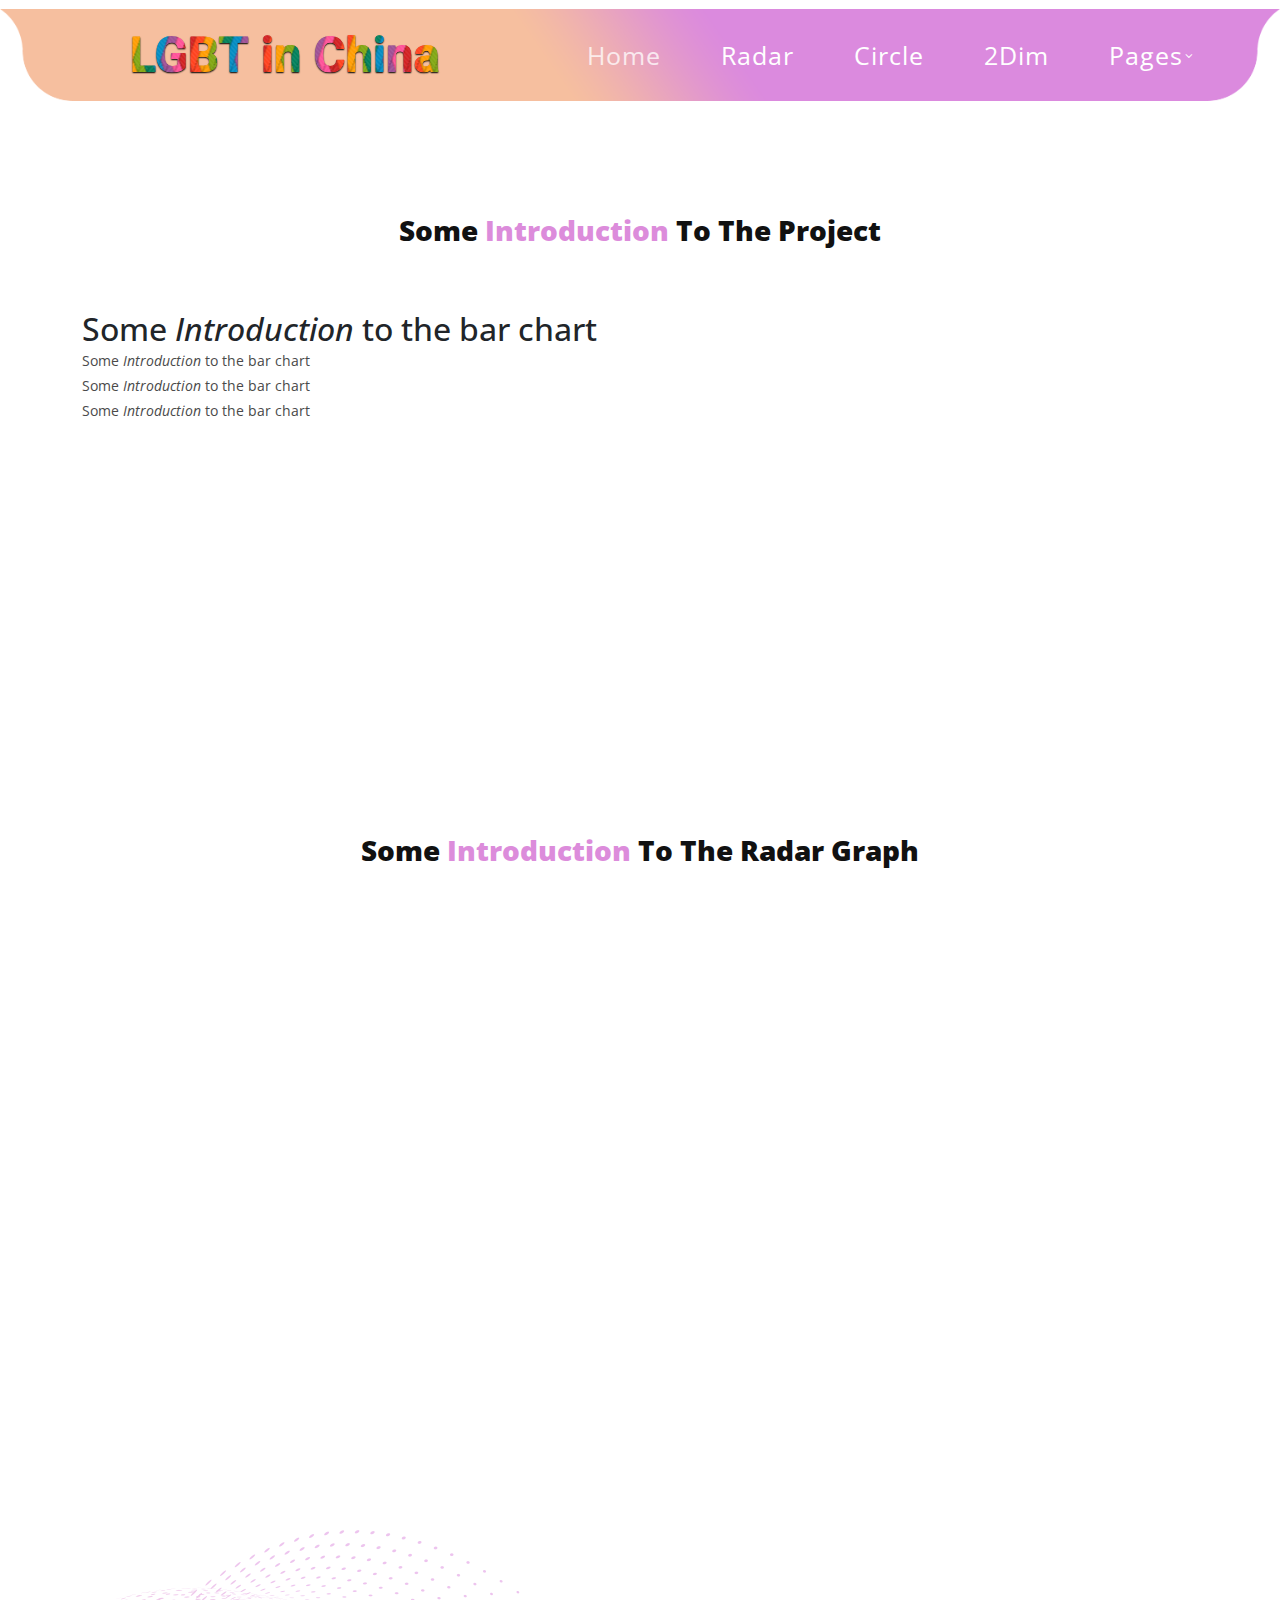
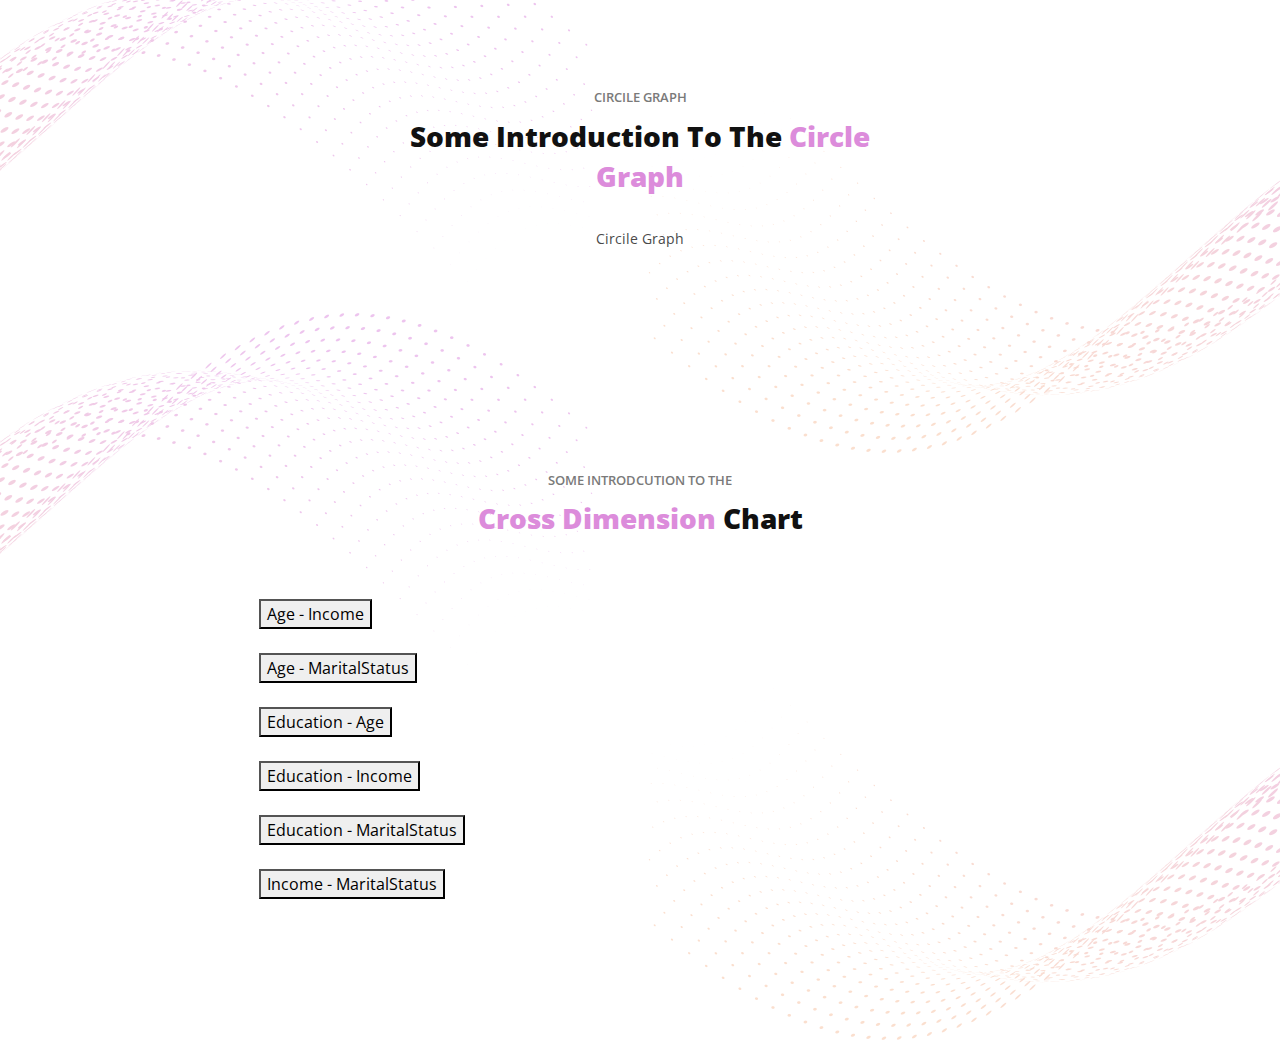
==== commit df2e5a0a: "Merge branch 'va' of github.com:ZhichengLuo/zhichengluo.github.io into va" ====
--- a/template/index.html
+++ b/template/index.html
@@ -32,10 +32,10 @@
       html,
       body,
       #radar_container {
-      width: 100%;
-      height: 100%;
-      margin: 0;
-      padding: 0;
+        width: 100%;
+        height: 100%;
+        margin: 0;
+        padding: 0;
       }
     </style>
     <!-- ***** For Rader Chart End ***** -->
@@ -85,15 +85,75 @@
   <section class="main-banner" id="top">
     <div class="container">
       <div class="row">
-        <div class="col-lg-6 align-self-center">
-          <div class="header-text">
-            <h2>Some introduction to the project & <em>right</em> is a bar chart</h2>
-          </div>
+        <div class="col-lg-12">
+          <div class="section-heading">
+            <h4>Some <em>Introduction</em> to the project</h4>
+          </div>
+        </div>
+        <div class="col-lg-6" style="height: 350px;">
+          <!-- <div class="header-text"> -->
+            <h2>Some <em>Introduction</em> to the bar chart</h4>
+            <p>Some <em>Introduction</em> to the bar chart</p>
+            <p>Some <em>Introduction</em> to the bar chart</p>
+            <p>Some <em>Introduction</em> to the bar chart</p>
+            <!-- <h2>Some introduction to the project & <em>right</em> is a bar chart</h2> -->
+          <!-- </div> -->
         </div>
         <div class="col-lg-6">
-          <div class="right-image">
+          <div id="first_container" style="height:100%">
+            <script src="https://cdn.anychart.com/releases/8.11.0/js/anychart-base.min.js?hcode=a0c21fc77e1449cc86299c5faa067dc4"></script>
+            <script src="https://cdn.anychart.com/releases/8.11.0/js/anychart-pyramid-funnel.min.js?hcode=a0c21fc77e1449cc86299c5faa067dc4"></script>
+            <script src="https://cdn.anychart.com/releases/8.11.0/js/anychart-exports.min.js?hcode=a0c21fc77e1449cc86299c5faa067dc4"></script>
+            <script src="https://cdn.anychart.com/releases/8.11.0/js/anychart-ui.min.js?hcode=a0c21fc77e1449cc86299c5faa067dc4"></script>
+            <script>
+              anychart.onDocumentReady(function () {
+              
+                var chart = anychart.pyramid([
+                  {name: "Strongly negative", value: 2813,
+                    normal:   {
+                      fill: "#b3697a",
+                    },
+                  },
+                  {name: "Negative", value: 7732,
+                    normal:   {
+                      fill: "#d3697a",
+                    },
+                  },
+                  {name: "Neutral", value: 5051,
+                    normal:   {
+                      fill: "#007bb0",
+                    },
+                  },
+                  {name: "Positive", value: 597,
+                    normal:   {
+                      fill: "#69b3a2",
+                    },
+                  },
+                  {name: "Strongly positive", value: 24,
+                    normal:   {
+                      fill: "#30bf79",
+                    },
+                  }
+                ]);
+
+                // place labels to the right
+                chart
+                  .labels()
+                  .fontSize(20)
+                  .position('outside-right');
+
+                // set 45px connectors length   
+                chart.connectorLength(50);
+
+                // draw chart
+                chart.container("first_container");
+                chart.draw();
+              });
+            </script>
+          </div>
+          <!-- <div class="right-image">
             <img src="assets/images/banner-right-image.png" alt="">
-          </div>
+          </div> -->
         </div>
       </div>
     </div>
@@ -108,64 +168,79 @@
             <h4>Some <em>Introduction</em> to the Radar graph</h4>
           </div>
         </div>
-        <div class="col-lg-12" style="height:500px">
+        <div class="col-lg-12" style="height:600px">
           <div id="radar_container"></div>
           <script>
           
             anychart.onDocumentReady(function () {
-            // create data set on our data
-            var chartData = {
-              title: 'Characteristics of groups holding different attitudes towards homosexuality',
-              header: ['#', 'Negative', 'Neutral', 'Positive'],
-              rows: [
-              ['Education', 0.2, 0.5739805754949188, 0.8],
-              ['Age', 0.8, 0.595975131692656, 0.2],
-              ['Income', 0.2, 0.49321060966404984, 0.8],
-              ['HowMuchYouAgreeThatHavingBoysBetterThanGirls', 0.6922921101413757, 0.8, 0.2],
-              ['HomosexualPeopleYouKnow', 0.2, 0.31676078453362283, 0.8]
-              ]
-            };
+              // create data set on our data
+              var chartData = {
+                title: 'Characteristics of groups holding different attitudes towards homosexuality',
+                header: ['#', 'Negative', 'Neutral', 'Positive'],
+                rows: [
+                ['Education', 0.2, 0.5739805754949188, 0.8],
+                ['Age', 0.8, 0.595975131692656, 0.2],
+                ['Income', 0.2, 0.49321060966404984, 0.8],
+                ['Traditional Belief', 0.6922921101413757, 0.8, 0.2], // HowMuchYouAgreeThatHavingBoysBetterThanGirls
+                ['Homosexual Friends', 0.2, 0.31676078453362283, 0.8] // how many homo ppl you know
+                ]
+              };
+            
+              // create radar chart
+              var chart = anychart.radar();
+
+              var interactivity = chart.interactivity();
+              interactivity.selectionMode("singleSelect");
+              
+              chart.palette(["#d3697a", "#007bb0", "#69b3a2"]);
+              // set default series type
+              chart.defaultSeriesType('area');
+            
+              // set chart data
+              chart.data(chartData);
+            
+              // force chart to stack values by Y scale.
+              // chart.yScale().stackMode('value');
+            
           
-            // create radar chart
-            var chart = anychart.radar();
           
-            
-            var interactivity = chart.interactivity();
-            interactivity.selectionMode("singleSelect");
-            
-            chart.palette(["#b3697a", "#b3a269", "#69b3a2"]);
-            // set default series type
-            chart.defaultSeriesType('area');
-          
-            // set chart data
-            chart.data(chartData);
-          
-            // force chart to stack values by Y scale.
-            // chart.yScale().stackMode('value');
-          
-        
-        
-            chart.yGrid().palette(["gray 0.05", "gray 0.1"]);  
-            // set yAxis settings
-            chart.yAxis().stroke('#545f69');
-            chart.yAxis().ticks().stroke('#545f69');
-          
-            // set yAxis labels settings
-            chart
-              .yAxis()
-              .labels()
-              .fontColor('#545f69')
-              .format('{%Value}{scale:(1000000)|(M)}');
-          
-            // set chart legend settings
-            chart.legend().align('center').position('center-bottom').enabled(true);
-          
-            // set container id for the chart
-            chart.container('radar_container');
-            // initiate chart drawing
-            chart.draw();
+              chart.yGrid().palette(["gray 0.05", "gray 0.1"]);  
+              // set yAxis settings
+              chart.yAxis().stroke('#545f69');
+              chart.yAxis().ticks().stroke('#545f69');
+            
+              chart
+                .title()
+                .fontColor('#545f69')
+                .fontSize(17);
+              
+              chart
+                .xAxis()
+                .labels()
+                .fontColor('#545f69')
+                .fontSize(17);
+
+              // set yAxis labels settings
+              chart
+                .yAxis()
+                .labels()
+                .fontColor('gray')
+                .fontSize(17)
+                .format('{%Value}{scale:(1000000)|(M)}');
+            
+              // set chart legend settings
+              chart
+                .legend()
+                .align('center')
+                .fontSize(17)
+                .position('center-bottom')
+                .enabled(true);
+            
+              // set container id for the chart
+              chart.container('radar_container');
+              // initiate chart drawing
+              chart.draw();
             });
-          
           </script>
         </div>
       </div>
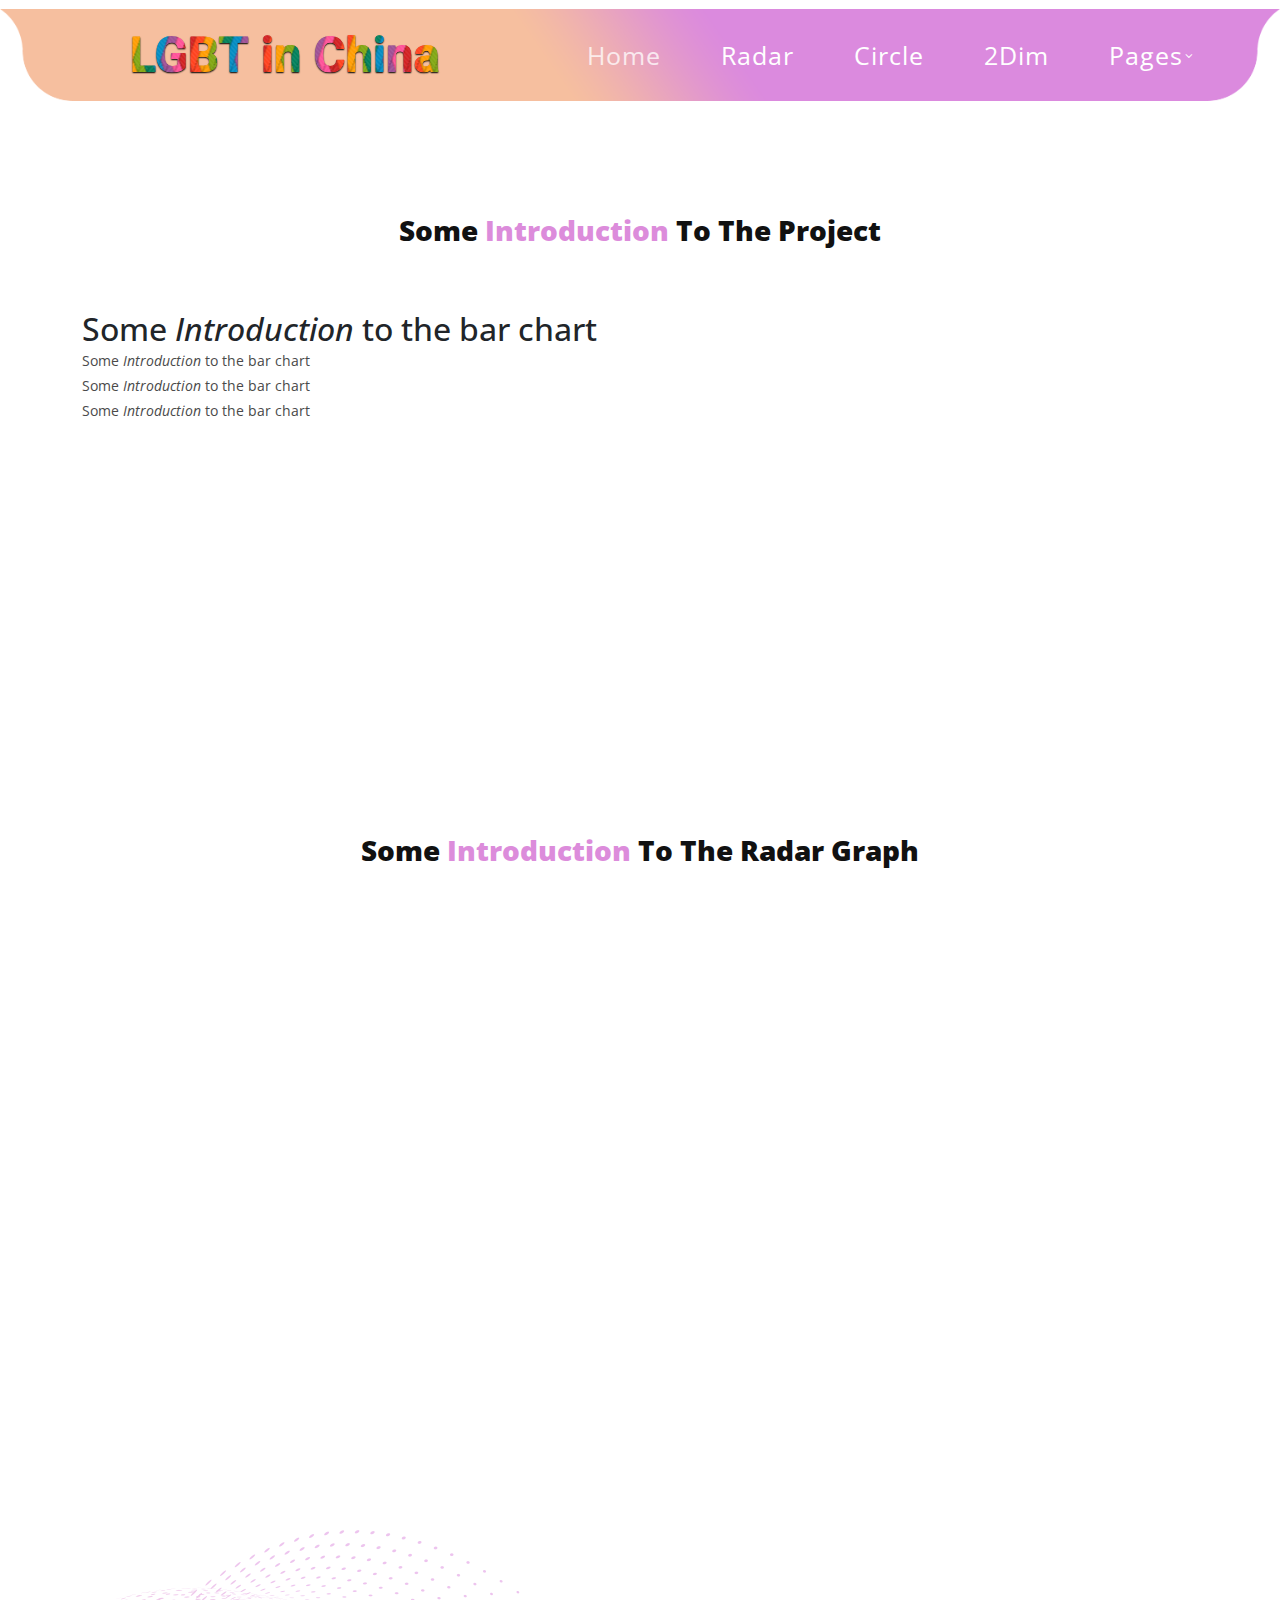
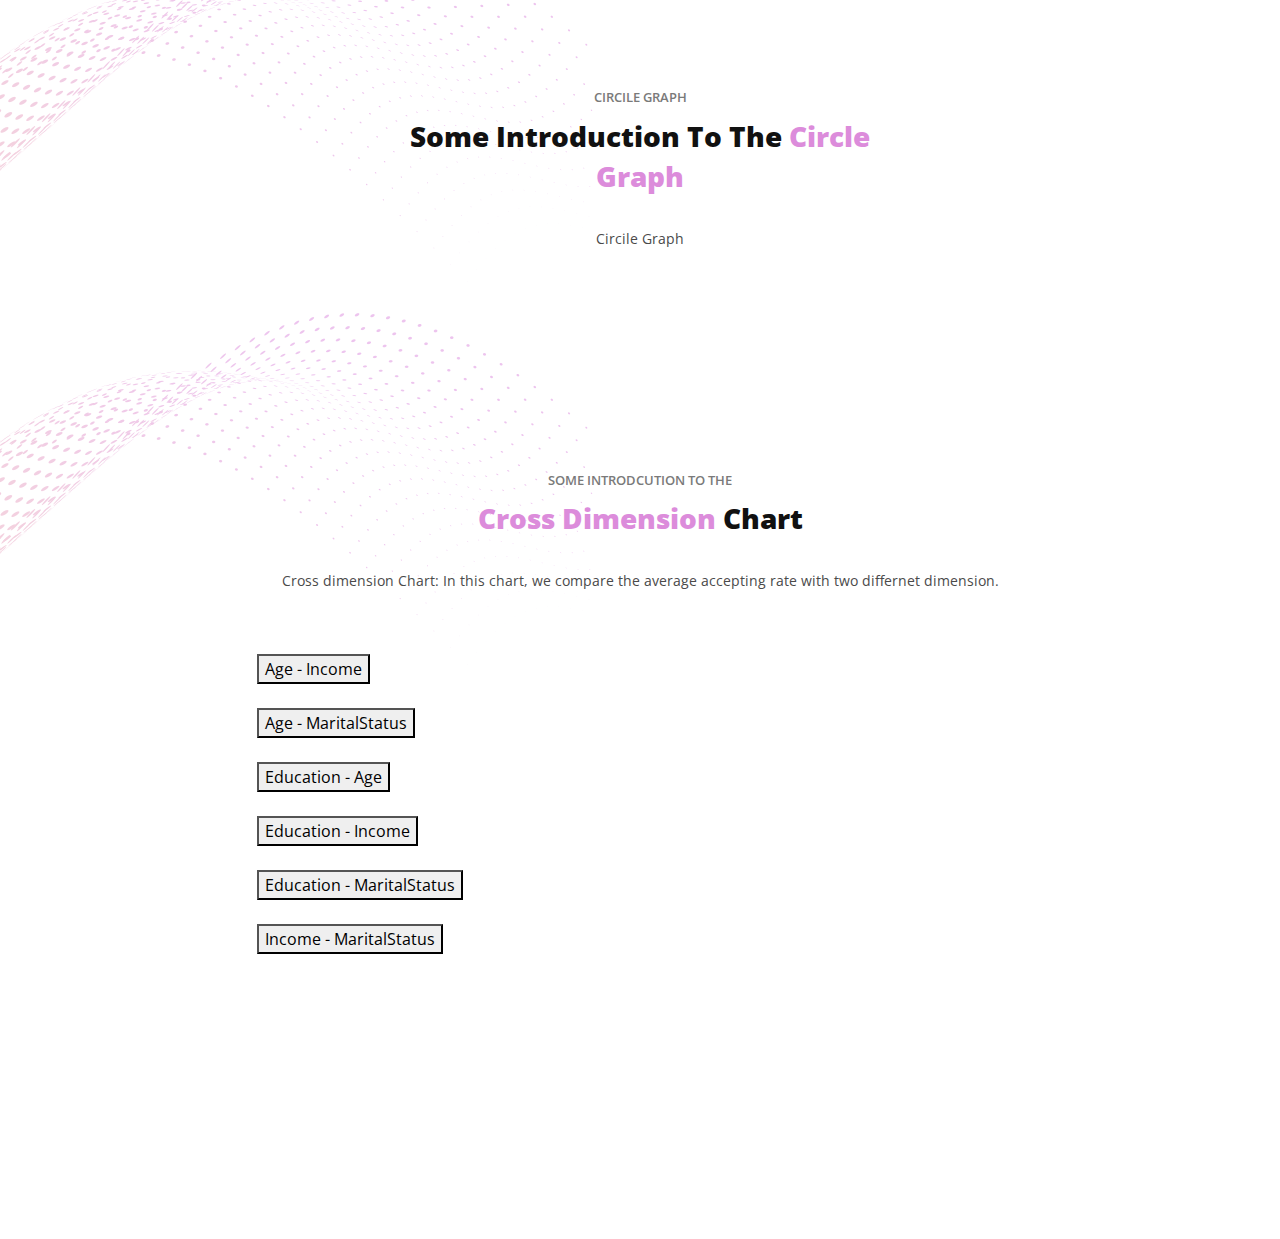
==== commit 6564479f: "update after discussion" ====
--- a/template/index.html
+++ b/template/index.html
@@ -290,6 +290,7 @@
           <div class="section-heading">
             <h6>Some introdcution to the </h6>
             <h4><em>Cross dimension</em> chart </h4>
+            <p>Cross dimension Chart: In this chart, we compare the average accepting rate with two differnet dimension.</p>
           </div>
         </div>
         
@@ -299,38 +300,41 @@
   <div style="position: relative; width:100%; left: 20%">
     <table>
       <tr>
+        <td>
+          <div id = "button1">
+          <button onclick="button_click('Age', 'Income')">Age - Income</button>
+          </div>
+          <br />
+          <div id = "button2">
+          <button onclick="button_click('Age', 'MaritalStatus')">Age - MaritalStatus</button>
+          </div>
+          <br />
+          <div id = "button3">
+              <button onclick="button_click('Education', 'Age')">Education - Age</button>
+          </div>
+          <br />
+          <div id = "button4">
+              <button onclick="button_click('Education', 'Income')">Education - Income</button>
+          </div>
+          <br />
+          <div id = "button5">
+              <button onclick="button_click('Education', 'MaritalStatus')">Education - MaritalStatus</button>
+          </div>
+          <br />
+          <div id = "button6">
+              <button onclick="button_click('Income', 'MaritalStatus')">Income - MaritalStatus</button>
+          </div>
+      </td>
           <td>
               <div id="heatmap"  class="responsive-svg-container" style="position: relative; width:100%; ">
           </td>
-          <td>
-              <div id = "button1">
-              <button onclick="button_click('Age', 'Income')">Age - Income</button>
-              </div>
-              <br />
-              <div id = "button2">
-              <button onclick="button_click('Age', 'MaritalStatus')">Age - MaritalStatus</button>
-              </div>
-              <br />
-              <div id = "button3">
-                  <button onclick="button_click('Education', 'Age')">Education - Age</button>
-              </div>
-              <br />
-              <div id = "button4">
-                  <button onclick="button_click('Education', 'Income')">Education - Income</button>
-              </div>
-              <br />
-              <div id = "button5">
-                  <button onclick="button_click('Education', 'MaritalStatus')">Education - MaritalStatus</button>
-              </div>
-              <br />
-              <div id = "button6">
-                  <button onclick="button_click('Income', 'MaritalStatus')">Income - MaritalStatus</button>
-              </div>
-          </td>
+          
     
       </tr>
   </table>
+  
 </div>
+<br /><br /><br /><br /><br /><br />
   <script src="../js/heatmap.js"></script>
   </section>
 
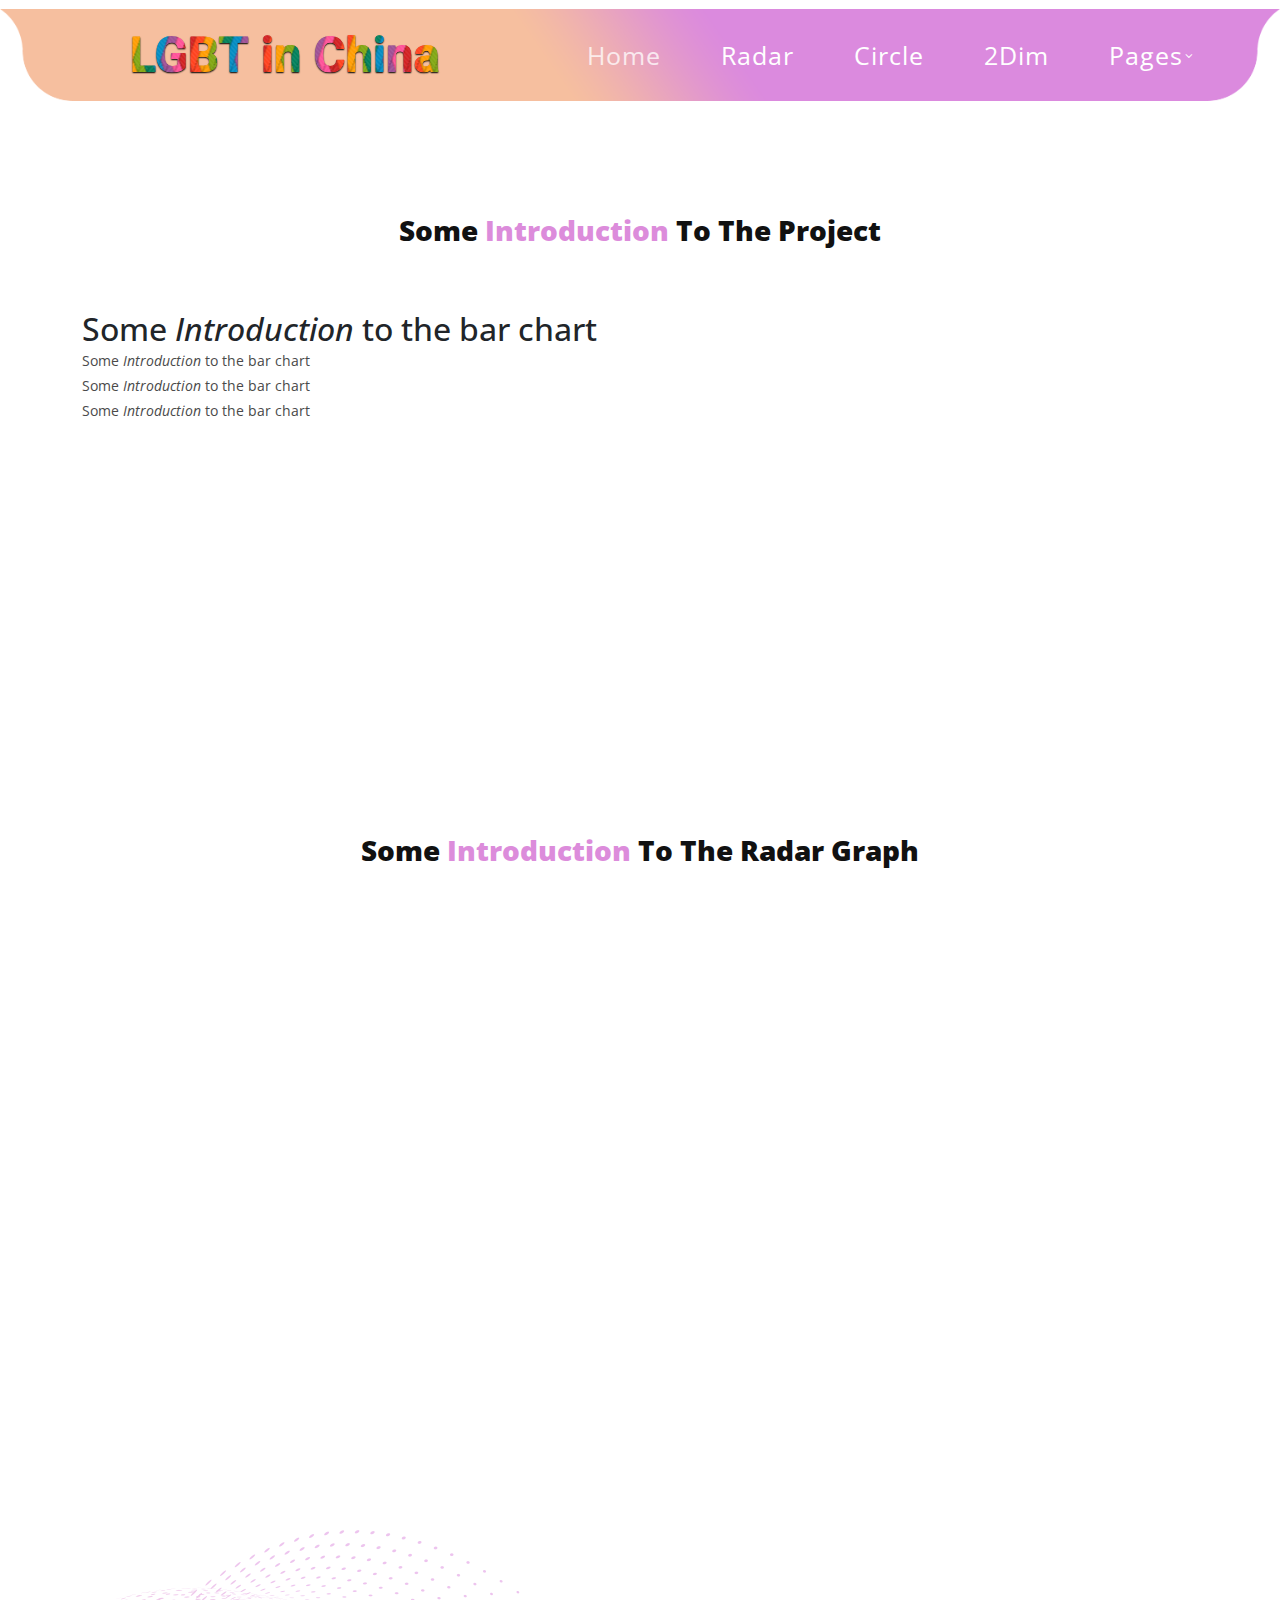
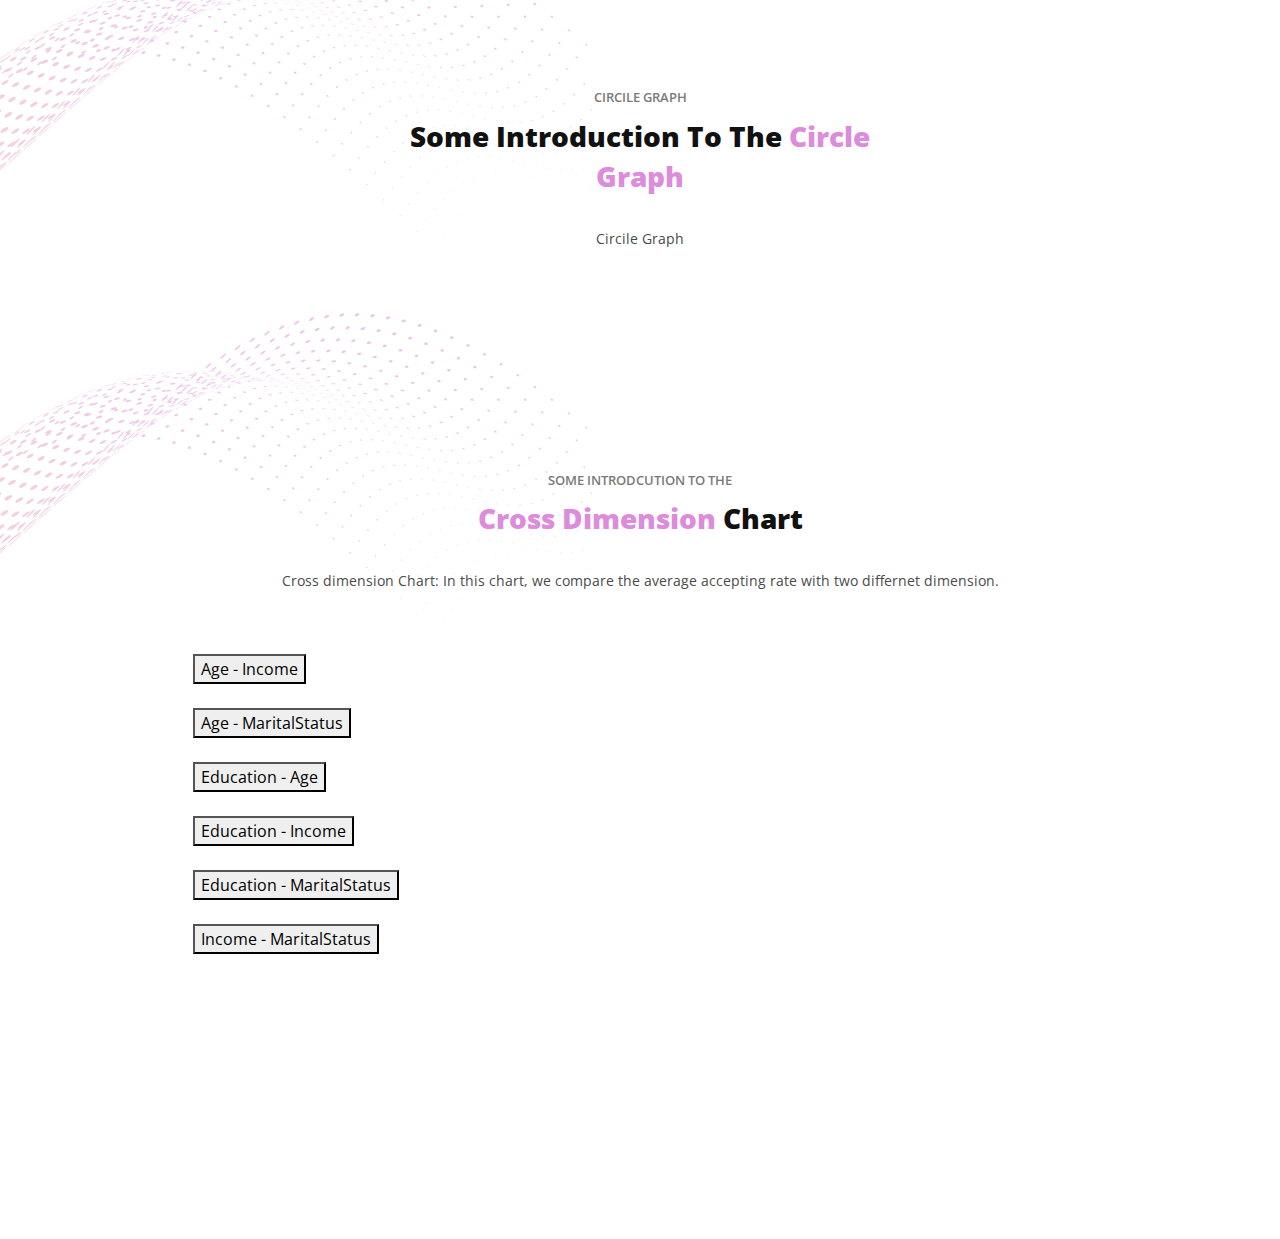
==== commit 1f1a4fee: "circulr and heatmap style" ====
--- a/template/index.html
+++ b/template/index.html
@@ -297,7 +297,7 @@
       </div>
     </div>
 
-  <div style="position: relative; width:100%; left: 20%">
+  <div style="position: relative; width:100%; left: 15%" class="responsive-svg-container">
     <table>
       <tr>
         <td>
@@ -326,10 +326,14 @@
           </div>
       </td>
           <td>
-              <div id="heatmap"  class="responsive-svg-container" style="position: relative; width:100%; ">
+              <div id="heatmap"   style="position: relative; ">
+                
           </td>
-          
-    
+          <td>
+            <div>
+              <svg id="my_heatviz" height=300 width=450></svg>
+            </div>
+          </td>
       </tr>
   </table>
   
--- a/template/assets/css/templatemo-eduwell-style.css
+++ b/template/assets/css/templatemo-eduwell-style.css
@@ -1024,7 +1024,7 @@
 section.testimonials:after {
   position: absolute;
   content: '';
-  background-image: url(../images/testimonials-right-dec.png);
+  /* background-image: url(../images/testimonials-right-dec.png); */
   right: 0px;
   bottom: -140px;
   width: 632px;
@@ -1595,7 +1595,7 @@
 section.featured-product:after {
   position: absolute;
   content: '';
-  background-image: url(../images/testimonials-right-dec.png);
+  /* background-image: url(../images/testimonials-right-dec.png); */
   right: 0px;
   bottom: -140px;
   width: 632px;
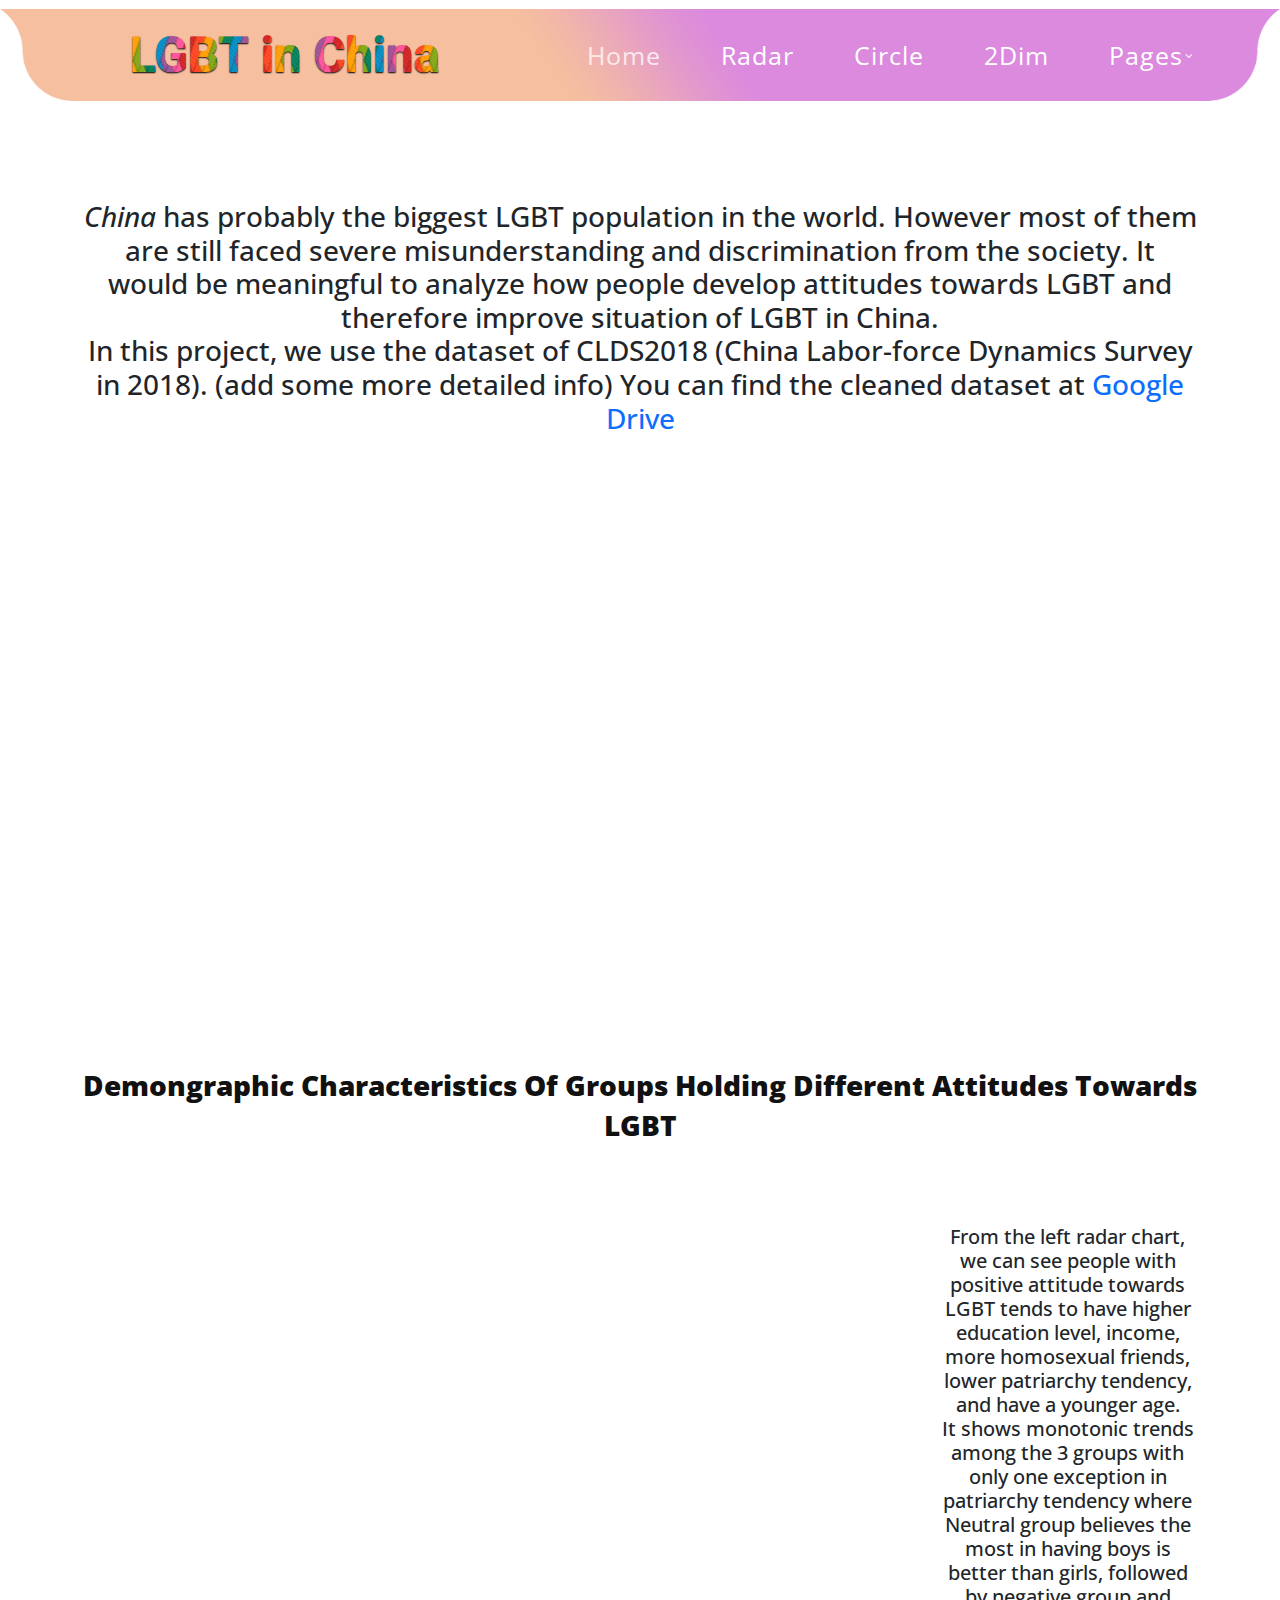
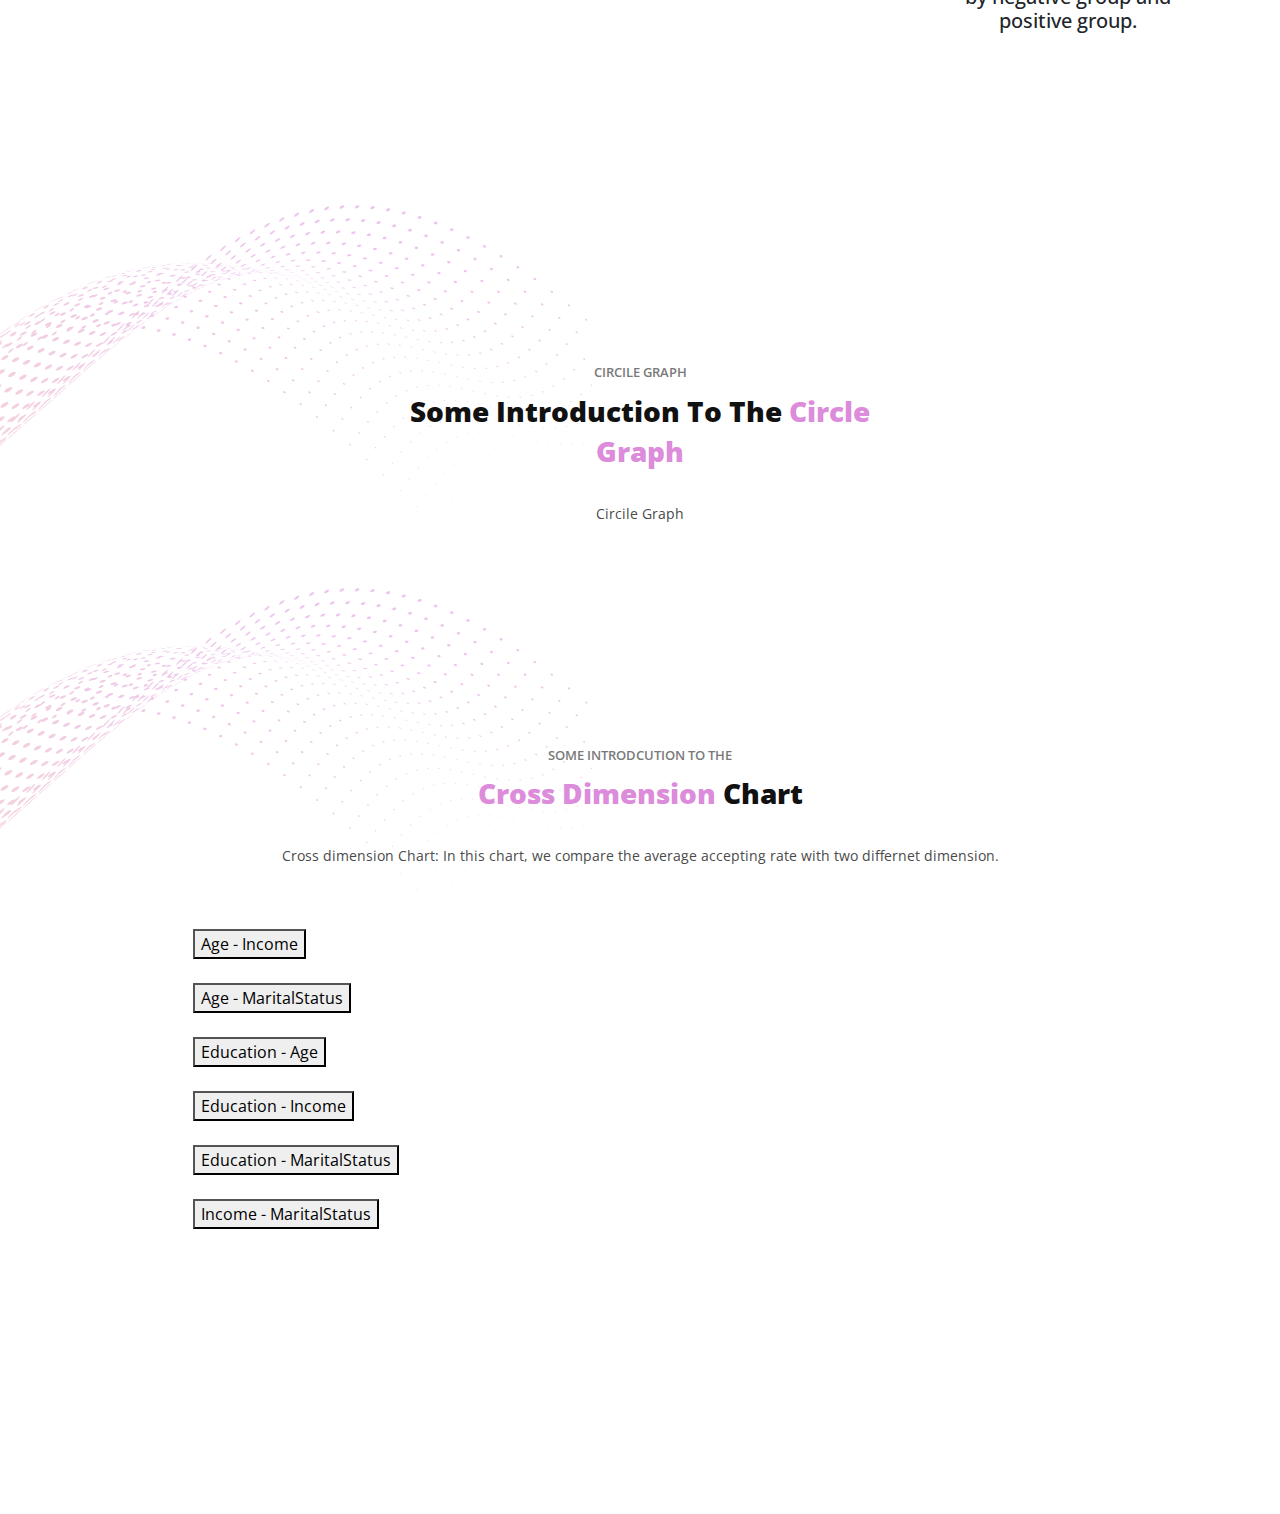
==== commit 293793ca: "update text" ====
--- a/template/index.html
+++ b/template/index.html
@@ -87,20 +87,21 @@
       <div class="row">
         <div class="col-lg-12">
           <div class="section-heading">
-            <h4>Some <em>Introduction</em> to the project</h4>
-          </div>
-        </div>
-        <div class="col-lg-6" style="height: 350px;">
-          <!-- <div class="header-text"> -->
-            <h2>Some <em>Introduction</em> to the bar chart</h4>
-            <p>Some <em>Introduction</em> to the bar chart</p>
-            <p>Some <em>Introduction</em> to the bar chart</p>
-            <p>Some <em>Introduction</em> to the bar chart</p>
-            <!-- <h2>Some introduction to the project & <em>right</em> is a bar chart</h2> -->
-          <!-- </div> -->
-        </div>
-        <div class="col-lg-6">
-          <div id="first_container" style="height:100%">
+            <h3>
+              <em>China</em> has probably the biggest LGBT population in the world. 
+              However most of them are still faced severe misunderstanding and discrimination from the society. 
+              It would be meaningful to analyze how people develop attitudes towards LGBT and therefore improve situation of LGBT in China.
+            </h3>
+            <h3>
+              In this project, we use the dataset of CLDS2018 (China Labor-force Dynamics Survey in 2018). (add some more detailed info) You can find the cleaned dataset at <a href="https://docs.google.com/spreadsheets/d/1lkup7AaxZ_oshy3leE1Evrkrk5rR94-u/edit?usp=sharing&ouid=108315486543480344550&rtpof=true&sd=true">Google Drive</a>
+            </h3>
+
+
+            <!-- <h4>Some <em>Introduction</em> to the project</h4> -->
+          </div>
+        </div>
+        <div class="col-lg-12" style="height: 400px;" >
+          <div id="first_container" style="height:100%; width: 70%; margin: auto;" >
             <script src="https://cdn.anychart.com/releases/8.11.0/js/anychart-base.min.js?hcode=a0c21fc77e1449cc86299c5faa067dc4"></script>
             <script src="https://cdn.anychart.com/releases/8.11.0/js/anychart-pyramid-funnel.min.js?hcode=a0c21fc77e1449cc86299c5faa067dc4"></script>
             <script src="https://cdn.anychart.com/releases/8.11.0/js/anychart-exports.min.js?hcode=a0c21fc77e1449cc86299c5faa067dc4"></script>
@@ -144,7 +145,9 @@
 
                 // set 45px connectors length   
                 chart.connectorLength(50);
-
+                
+                chart
+                  .title("The distribution of attitudes towards LGBT of interviewees");
                 // draw chart
                 chart.container("first_container");
                 chart.draw();
@@ -155,6 +158,13 @@
             <img src="assets/images/banner-right-image.png" alt="">
           </div> -->
         </div>
+        
+        <!-- <div class="col-lg-12" > -->
+          <!-- <div class="header-text"> -->
+            <!-- <h2>The distribution of attitudes towards LGBT of interviewees</h2> -->
+            <!-- <h2>Some introduction to the project & <em>right</em> is a bar chart</h2> -->
+          <!-- </div> -->
+        <!-- </div> -->
       </div>
     </div>
   </section>
@@ -165,23 +175,23 @@
       <div class="row">
         <div class="col-lg-12">
           <div class="section-heading">
-            <h4>Some <em>Introduction</em> to the Radar graph</h4>
-          </div>
-        </div>
-        <div class="col-lg-12" style="height:600px">
+            <h4>Demongraphic characteristics of groups holding different attitudes towards LGBT</h4>
+          </div>
+        </div>
+        <div class="col-lg-9" style="height:600px">
           <div id="radar_container"></div>
           <script>
           
             anychart.onDocumentReady(function () {
               // create data set on our data
               var chartData = {
-                title: 'Characteristics of groups holding different attitudes towards homosexuality',
+                // title: 'Characteristics of groups holding different attitudes towards homosexuality',
                 header: ['#', 'Negative', 'Neutral', 'Positive'],
                 rows: [
                 ['Education', 0.2, 0.5739805754949188, 0.8],
                 ['Age', 0.8, 0.595975131692656, 0.2],
                 ['Income', 0.2, 0.49321060966404984, 0.8],
-                ['Traditional Belief', 0.6922921101413757, 0.8, 0.2], // HowMuchYouAgreeThatHavingBoysBetterThanGirls
+                ['Patriarchy Tendency', 0.6922921101413757, 0.8, 0.2], // HowMuchYouAgreeThatHavingBoysBetterThanGirls
                 ['Homosexual Friends', 0.2, 0.31676078453362283, 0.8] // how many homo ppl you know
                 ]
               };
@@ -243,6 +253,23 @@
             });
           </script>
         </div>
+        
+        <div class="col-lg-3">
+          <div class="section-heading">
+            <h5>
+              From the left radar chart, we can see people with positive attitude towards LGBT 
+              tends to have higher education level, income, more homosexual friends, 
+              lower patriarchy tendency, and have a younger age.
+
+            </h5>
+            <h5>
+              It shows monotonic trends among the 3 groups with only one exception in patriarchy tendency where 
+              Neutral group believes the most in having boys is better than girls, followed by negative group and positive group.
+
+            </h5>
+          </div>
+        </div>
+
       </div>
     </div>
   </section>
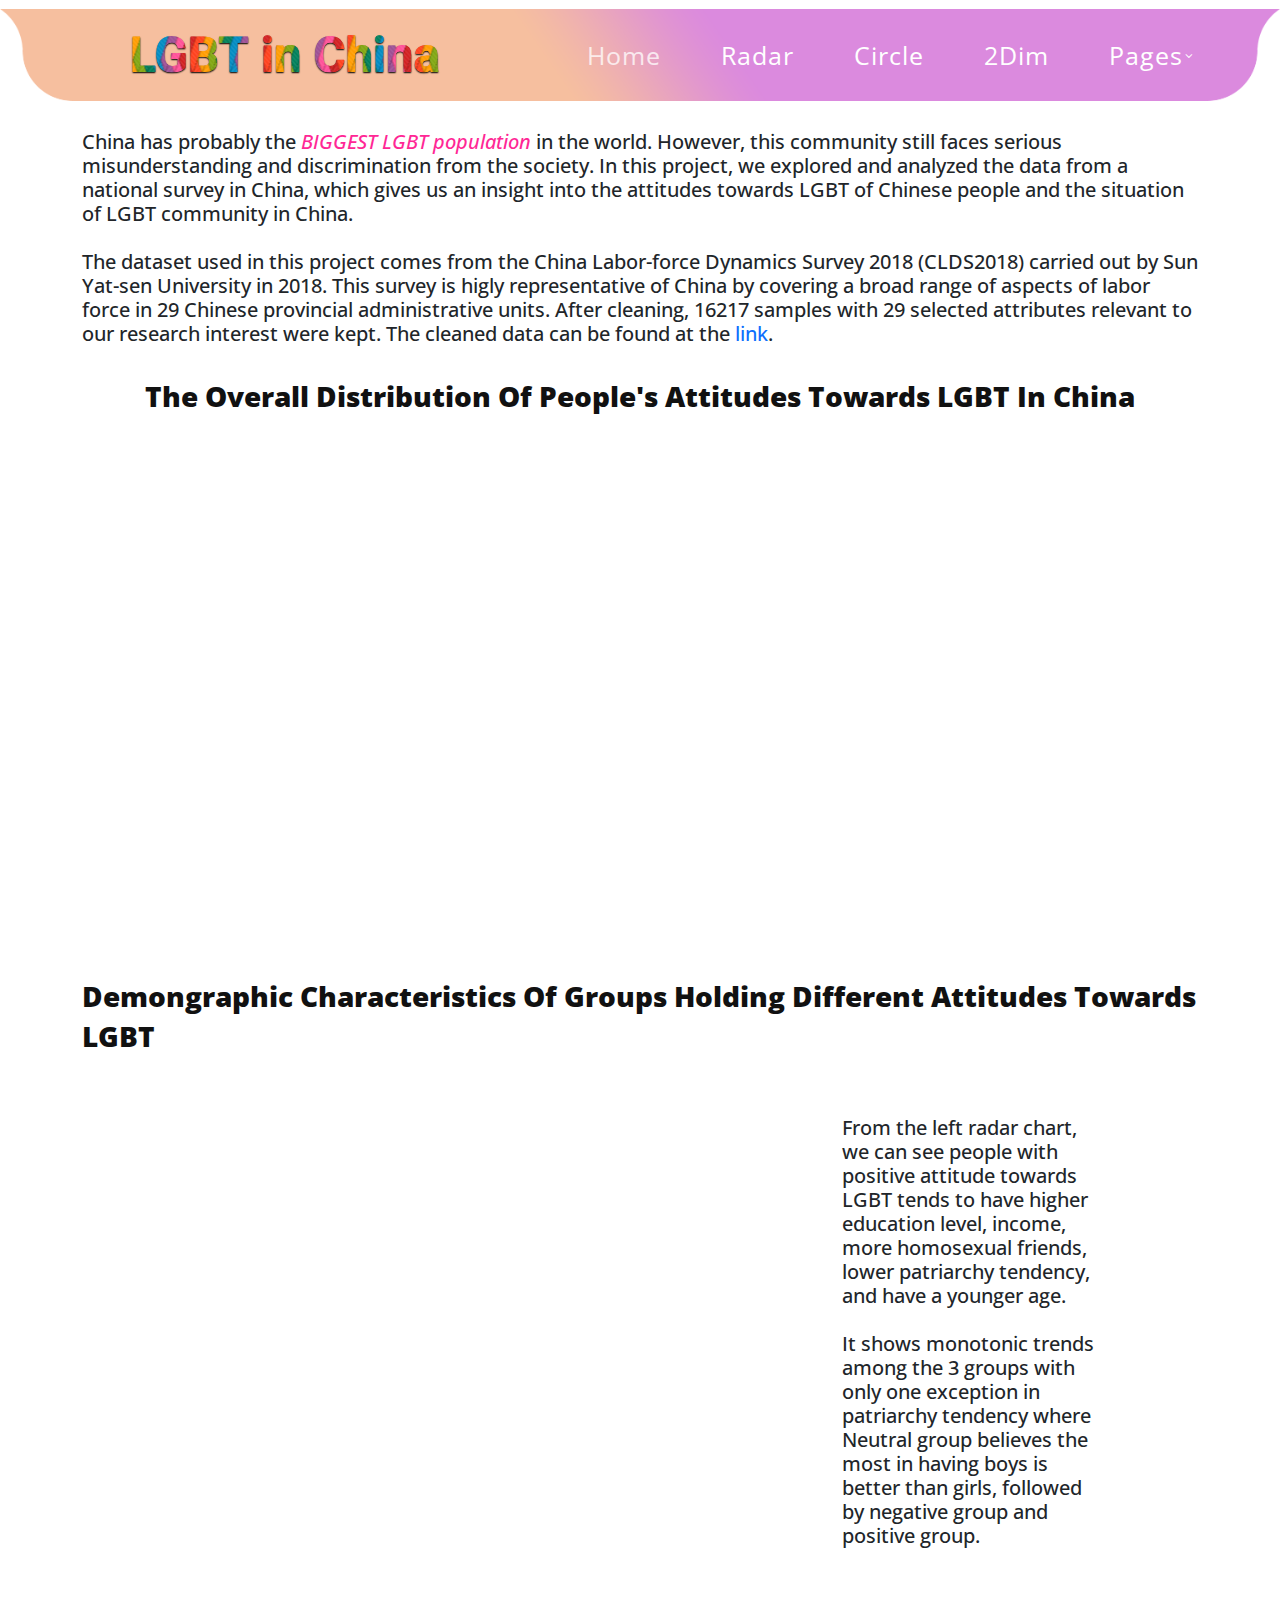
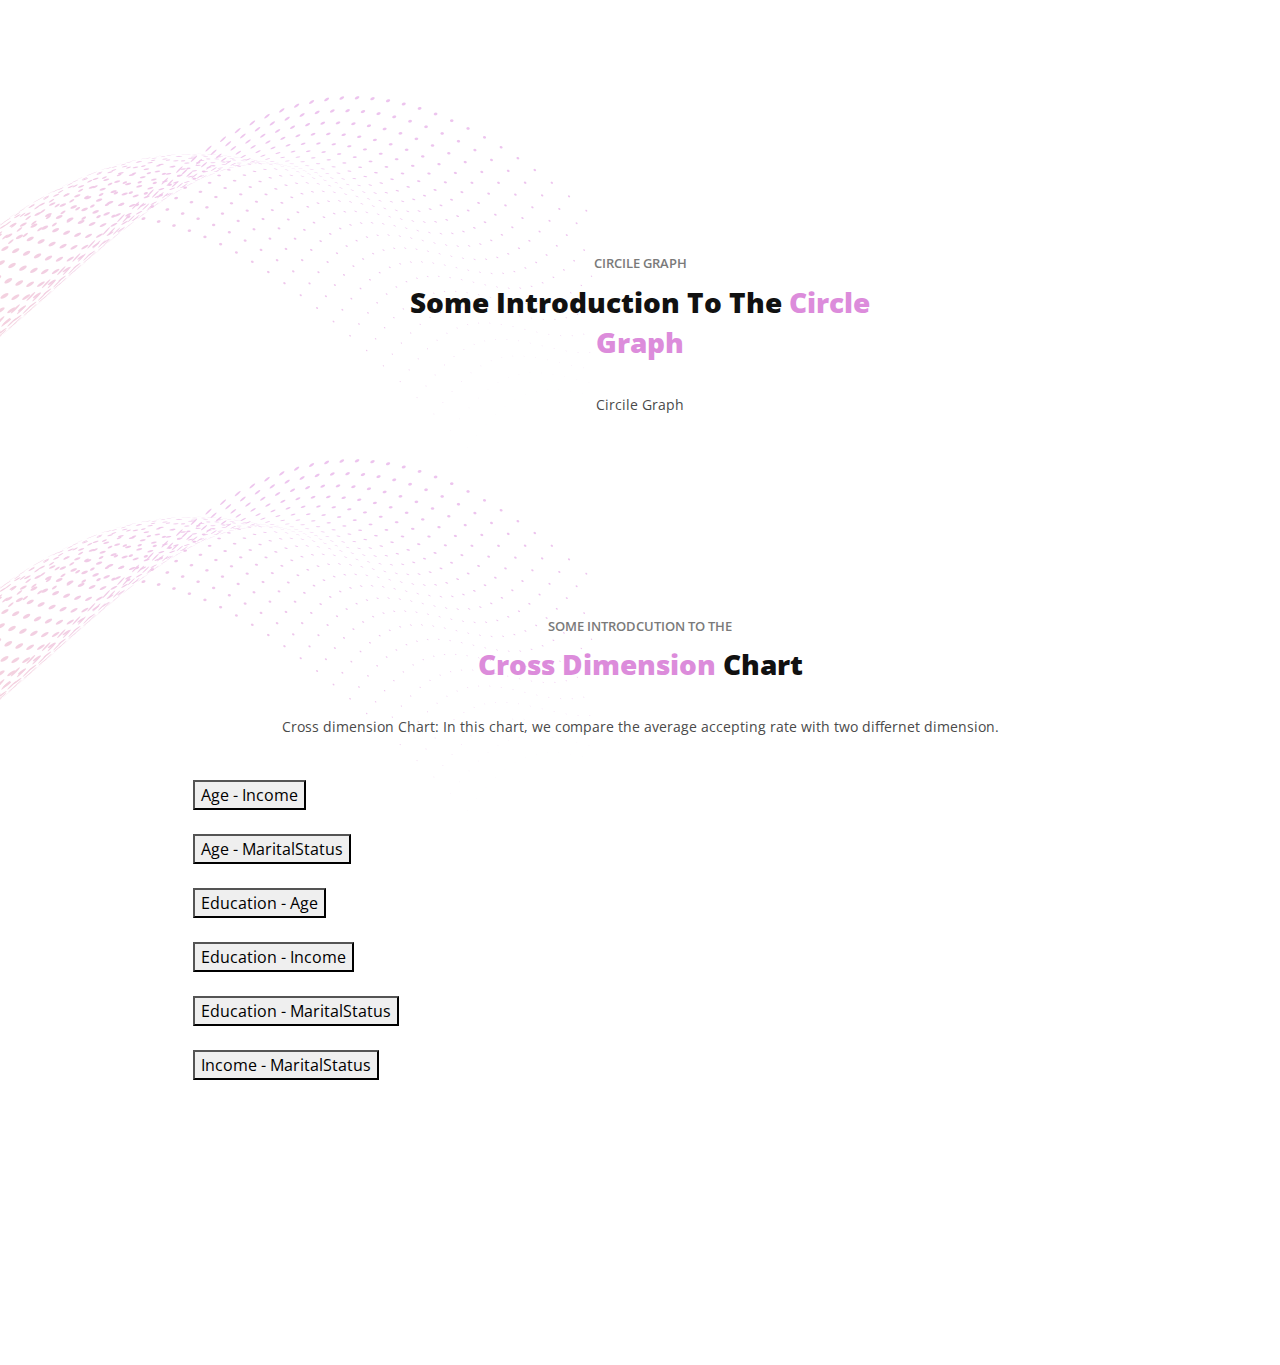
==== commit cd23589a: "update" ====
--- a/template/index.html
+++ b/template/index.html
@@ -86,22 +86,32 @@
     <div class="container">
       <div class="row">
         <div class="col-lg-12">
+          <!-- <div class="section-heading"> -->
+            <h5>
+              China has probably the <em>BIGGEST LGBT population</em> in the world. 
+              However, this community still faces serious misunderstanding and discrimination from the society. 
+              In this project, we explored and analyzed the data from a national survey in China, which gives us an insight
+              into the attitudes towards LGBT of Chinese people and the situation of LGBT community in China.
+            </h4>
+            <br>
+            <h5>
+              The dataset used in this project comes from the China Labor-force Dynamics Survey 2018 (CLDS2018) 
+              carried out by Sun Yat-sen University in 2018. This survey is higly representative of China by covering a broad range of aspects of labor force 
+              in 29 Chinese provincial administrative units. After cleaning, 16217 samples with 29 selected attributes 
+              relevant to our research interest were kept. The cleaned data can be found at the <a href="https://docs.google.com/spreadsheets/d/1lkup7AaxZ_oshy3leE1Evrkrk5rR94-u/edit?usp=sharing&ouid=108315486543480344550&rtpof=true&sd=true">link</a>.
+            </h4>
+
+
+            <!-- <h4>Some <em>Introduction</em> to the project</h4> -->
+          <!-- </div> -->
+        </div>
+        <!-- <div class="col-lg-12"> -->
           <div class="section-heading">
-            <h3>
-              <em>China</em> has probably the biggest LGBT population in the world. 
-              However most of them are still faced severe misunderstanding and discrimination from the society. 
-              It would be meaningful to analyze how people develop attitudes towards LGBT and therefore improve situation of LGBT in China.
-            </h3>
-            <h3>
-              In this project, we use the dataset of CLDS2018 (China Labor-force Dynamics Survey in 2018). (add some more detailed info) You can find the cleaned dataset at <a href="https://docs.google.com/spreadsheets/d/1lkup7AaxZ_oshy3leE1Evrkrk5rR94-u/edit?usp=sharing&ouid=108315486543480344550&rtpof=true&sd=true">Google Drive</a>
-            </h3>
-
-
-            <!-- <h4>Some <em>Introduction</em> to the project</h4> -->
-          </div>
-        </div>
-        <div class="col-lg-12" style="height: 400px;" >
-          <div id="first_container" style="height:100%; width: 70%; margin: auto;" >
+            <h4>The overall distribution of people's attitudes towards LGBT in China</h4>
+          </div>
+        <!-- </div> -->
+        <div class="col-lg-12" style="height: 350px;" >
+          <div id="first_container" style="height:100%; width: 65%; margin: auto;" >
             <script src="https://cdn.anychart.com/releases/8.11.0/js/anychart-base.min.js?hcode=a0c21fc77e1449cc86299c5faa067dc4"></script>
             <script src="https://cdn.anychart.com/releases/8.11.0/js/anychart-pyramid-funnel.min.js?hcode=a0c21fc77e1449cc86299c5faa067dc4"></script>
             <script src="https://cdn.anychart.com/releases/8.11.0/js/anychart-exports.min.js?hcode=a0c21fc77e1449cc86299c5faa067dc4"></script>
@@ -146,10 +156,25 @@
                 // set 45px connectors length   
                 chart.connectorLength(50);
                 
-                chart
-                  .title("The distribution of attitudes towards LGBT of interviewees");
+                // chart
+                //   .title("The overall distribution of people's attitudes towards LGBT in China");
+                // chart 
+                //   .title()
+                //   .fontColor('black')
+                //   .fontSize(23);
                 // draw chart
                 chart.container("first_container");
+
+
+                var legend = chart.legend();
+
+
+                // set position mode
+                legend.positionMode("outside");
+                // set position and alignement
+                legend.position("bottom");
+                legend.align("left");
+                // legend.itemsLayout("horizontalExpandable");
                 chart.draw();
               });
             </script>
@@ -178,7 +203,7 @@
             <h4>Demongraphic characteristics of groups holding different attitudes towards LGBT</h4>
           </div>
         </div>
-        <div class="col-lg-9" style="height:600px">
+        <div class="col-lg-8" style="height:600px">
           <div id="radar_container"></div>
           <script>
           
@@ -262,6 +287,7 @@
               lower patriarchy tendency, and have a younger age.
 
             </h5>
+            <br>
             <h5>
               It shows monotonic trends among the 3 groups with only one exception in patriarchy tendency where 
               Neutral group believes the most in having boys is better than girls, followed by negative group and positive group.
--- a/template/assets/css/templatemo-eduwell-style.css
+++ b/template/assets/css/templatemo-eduwell-style.css
@@ -215,7 +215,7 @@
   padding-top: 20px;
   margin-top: 0px;
   text-align: center;
-  margin-bottom: 60px;
+  margin-bottom: 40px;
 }
 
 .section-heading h6 {
@@ -676,10 +676,11 @@
 
 section.main-banner {
   margin-top: 0px;
+  text-align: left;
 }
 
 .main-banner {
-  padding-top: 180px;
+  padding-top: 130px;
 }
 
 .main-banner .right-image {
@@ -739,6 +740,10 @@
   color: #dc8cdb;
 }
 
+.main-banner h5 em {
+  color: #ff2795;
+}
+
 .main-banner .main-button-gradient {
   position: relative;
   z-index: 2;
@@ -750,6 +755,10 @@
 services
 ---------------------------------------------
 */ 
+
+section.services .section-heading {
+  text-align: left;
+}
 
 .services .item {
   border-radius: 15px;
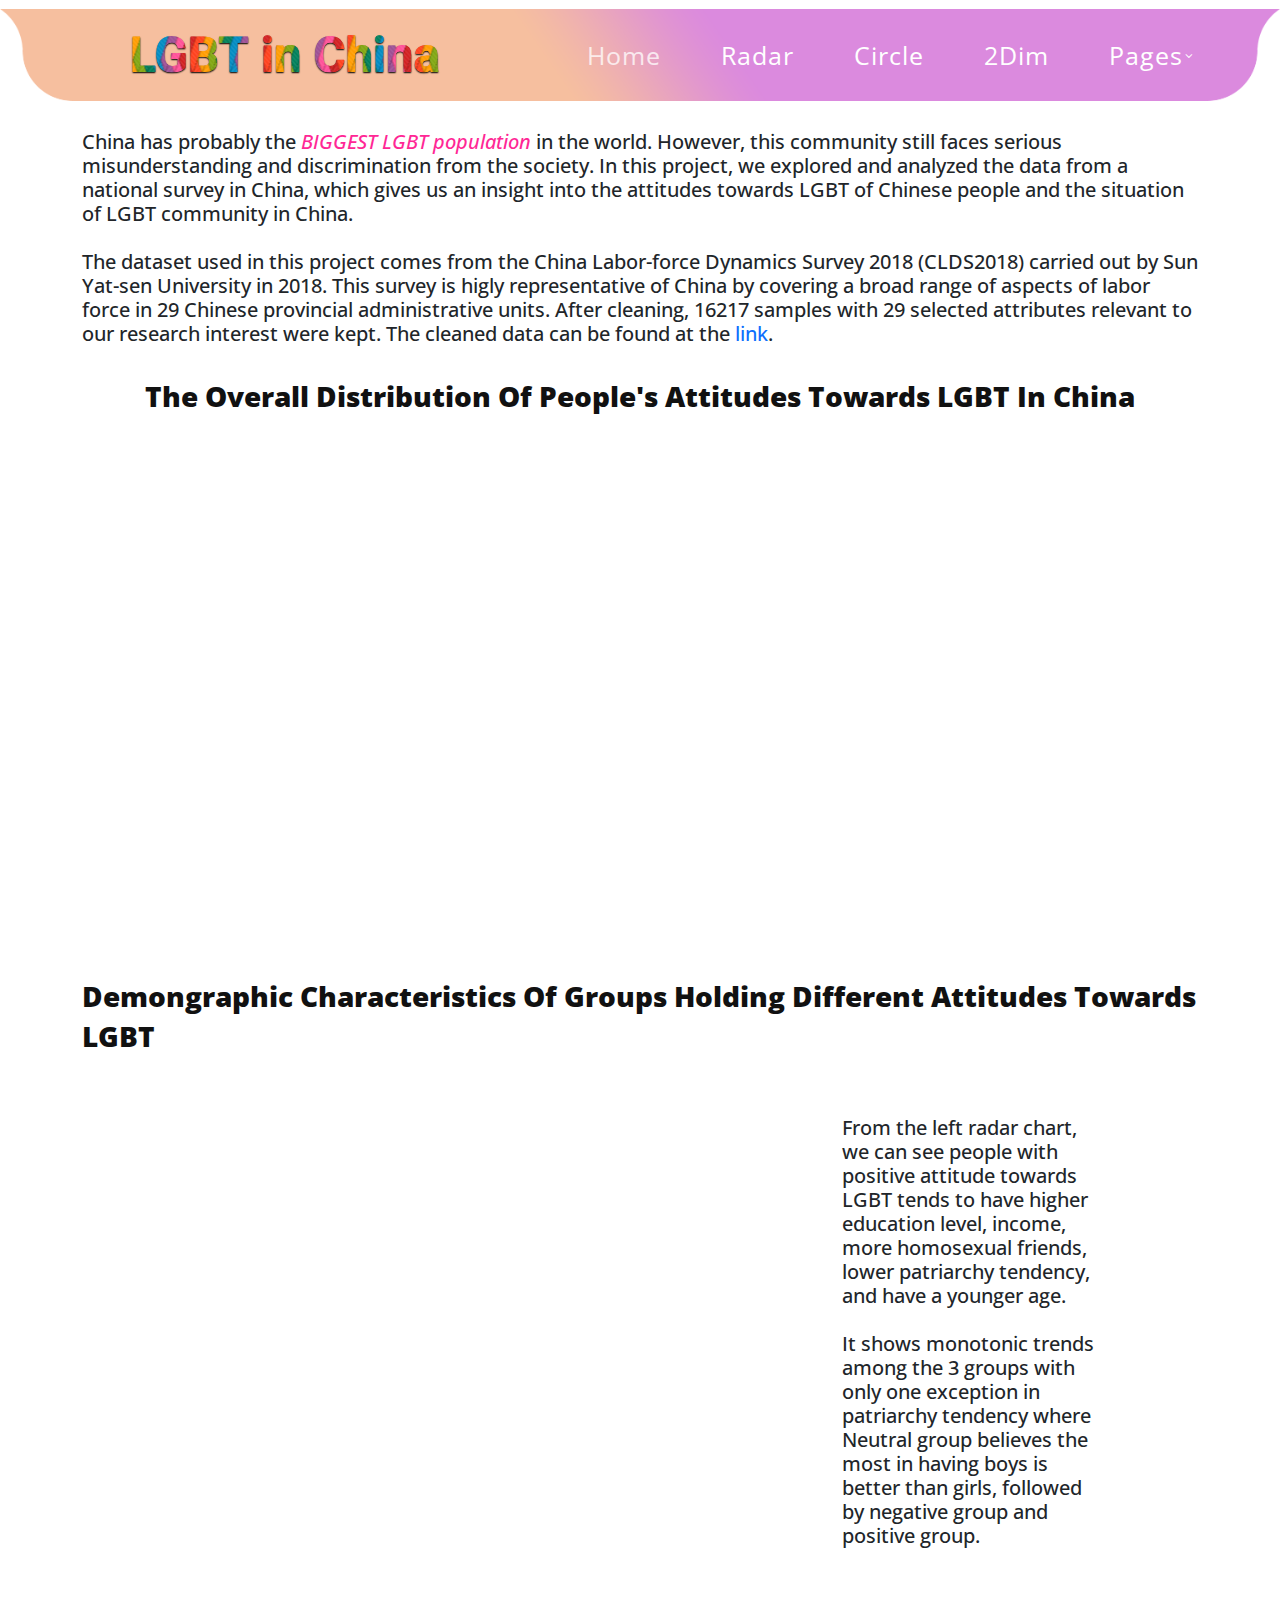
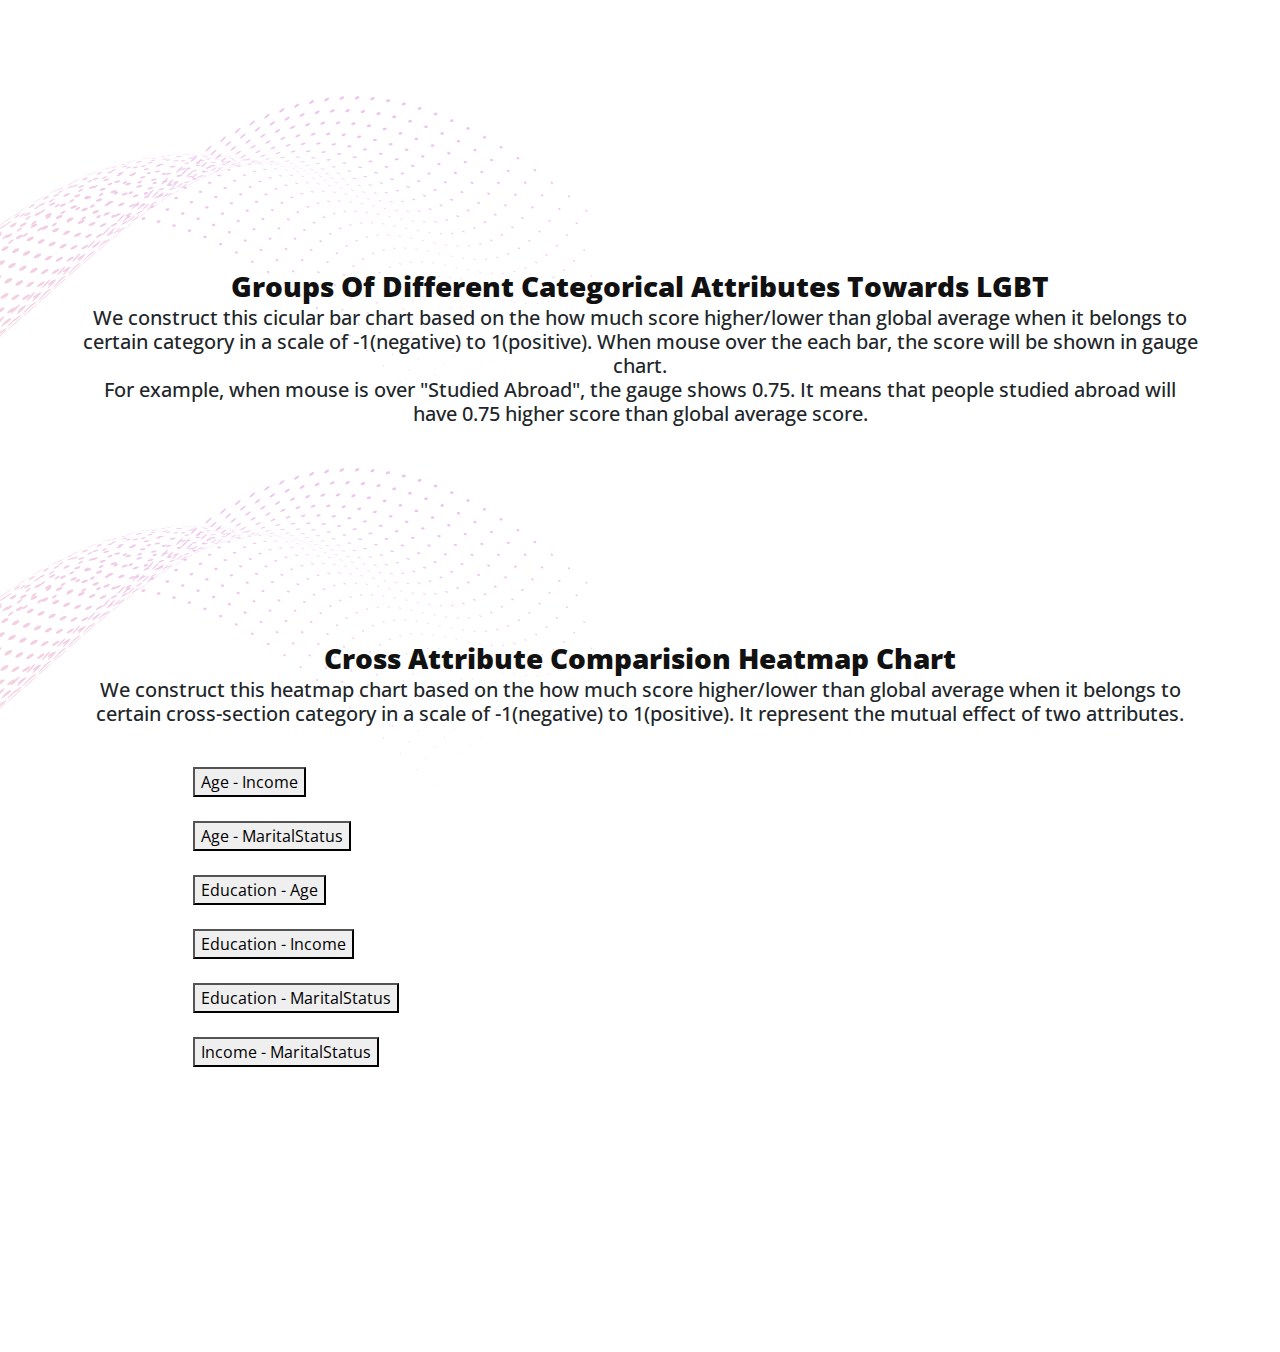
==== commit 1b2a9d76: "modify index" ====
--- a/template/index.html
+++ b/template/index.html
@@ -303,11 +303,20 @@
   <section class="testimonials" id="circle_chart">
     <div class="container">
       <div class="row">
-        <div class="col-lg-6 offset-lg-3">
+        <div class="col-lg-12">
           <div class="section-heading">
-            <h6>Circile Graph</h6>
-            <h4>Some introduction to the <em>Circle Graph</em></h4>
-            <p>Circile Graph</p>
+            <h4>Groups of Different Categorical Attributes towards LGBT</h4>
+            <h5>
+              We construct this cicular bar chart based on the how much score higher/lower than global average when it belongs to certain 
+              category in a scale of -1(negative) to 1(positive). When mouse over the each bar, the score will be shown in gauge chart. 
+
+              <br>
+              For example, when mouse is over "Studied Abroad", the gauge shows 0.75. It means that people studied abroad will have 0.75 
+              higher score than global average score.
+              
+              <br>
+              
+            </h5>
             
           </div>
           
@@ -341,9 +350,13 @@
       <div class="row">
         <div class="col-lg-12">
           <div class="section-heading">
-            <h6>Some introdcution to the </h6>
-            <h4><em>Cross dimension</em> chart </h4>
-            <p>Cross dimension Chart: In this chart, we compare the average accepting rate with two differnet dimension.</p>
+            <!-- <h6>Some introdcution to the </h6> -->
+            <h4> Cross Attribute Comparision Heatmap chart </h4>
+            <!-- <p>Cross dimension Chart: In this chart, we compare the average accepting rate with two differnet dimension.</p> -->
+            <h5>
+            We construct this heatmap chart based on the how much score higher/lower than global average when it belongs to certain 
+            cross-section category in a scale of -1(negative) to 1(positive). It represent the mutual effect of two attributes.
+            </h5>
           </div>
         </div>
         
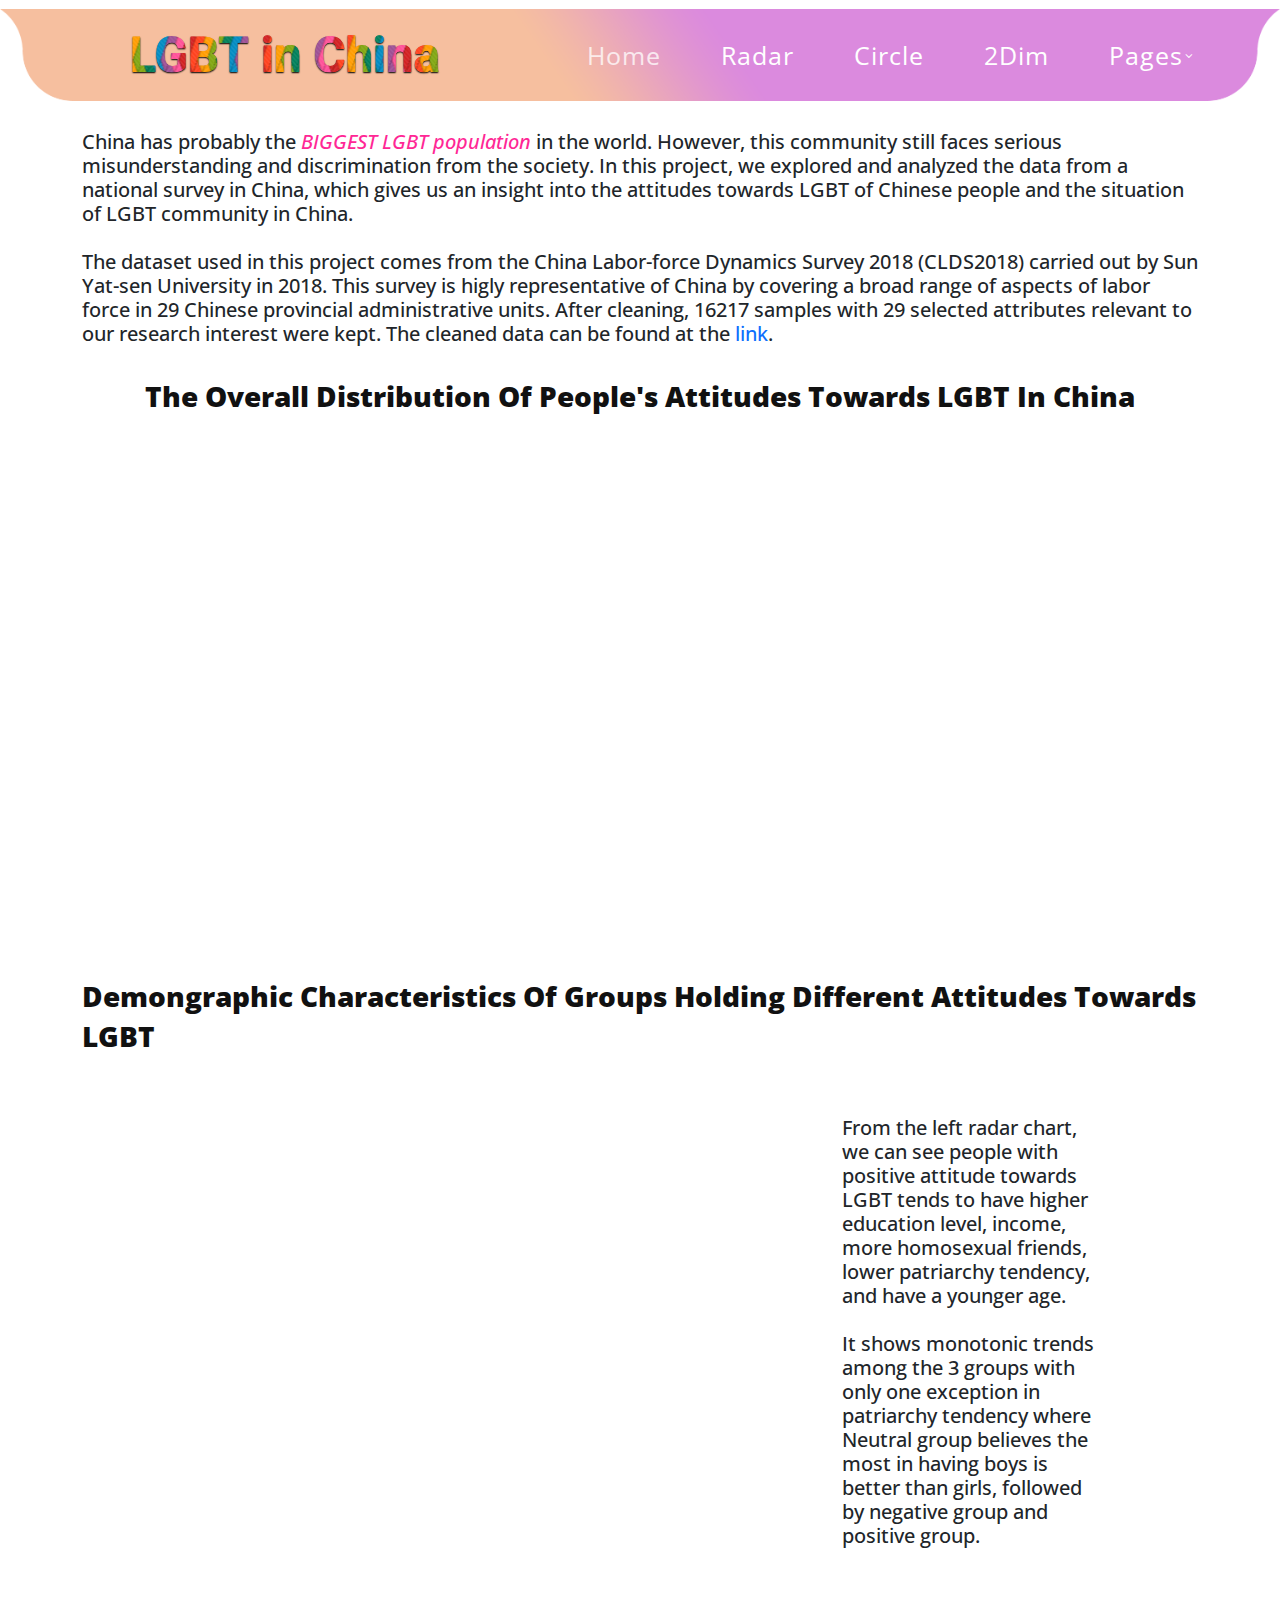
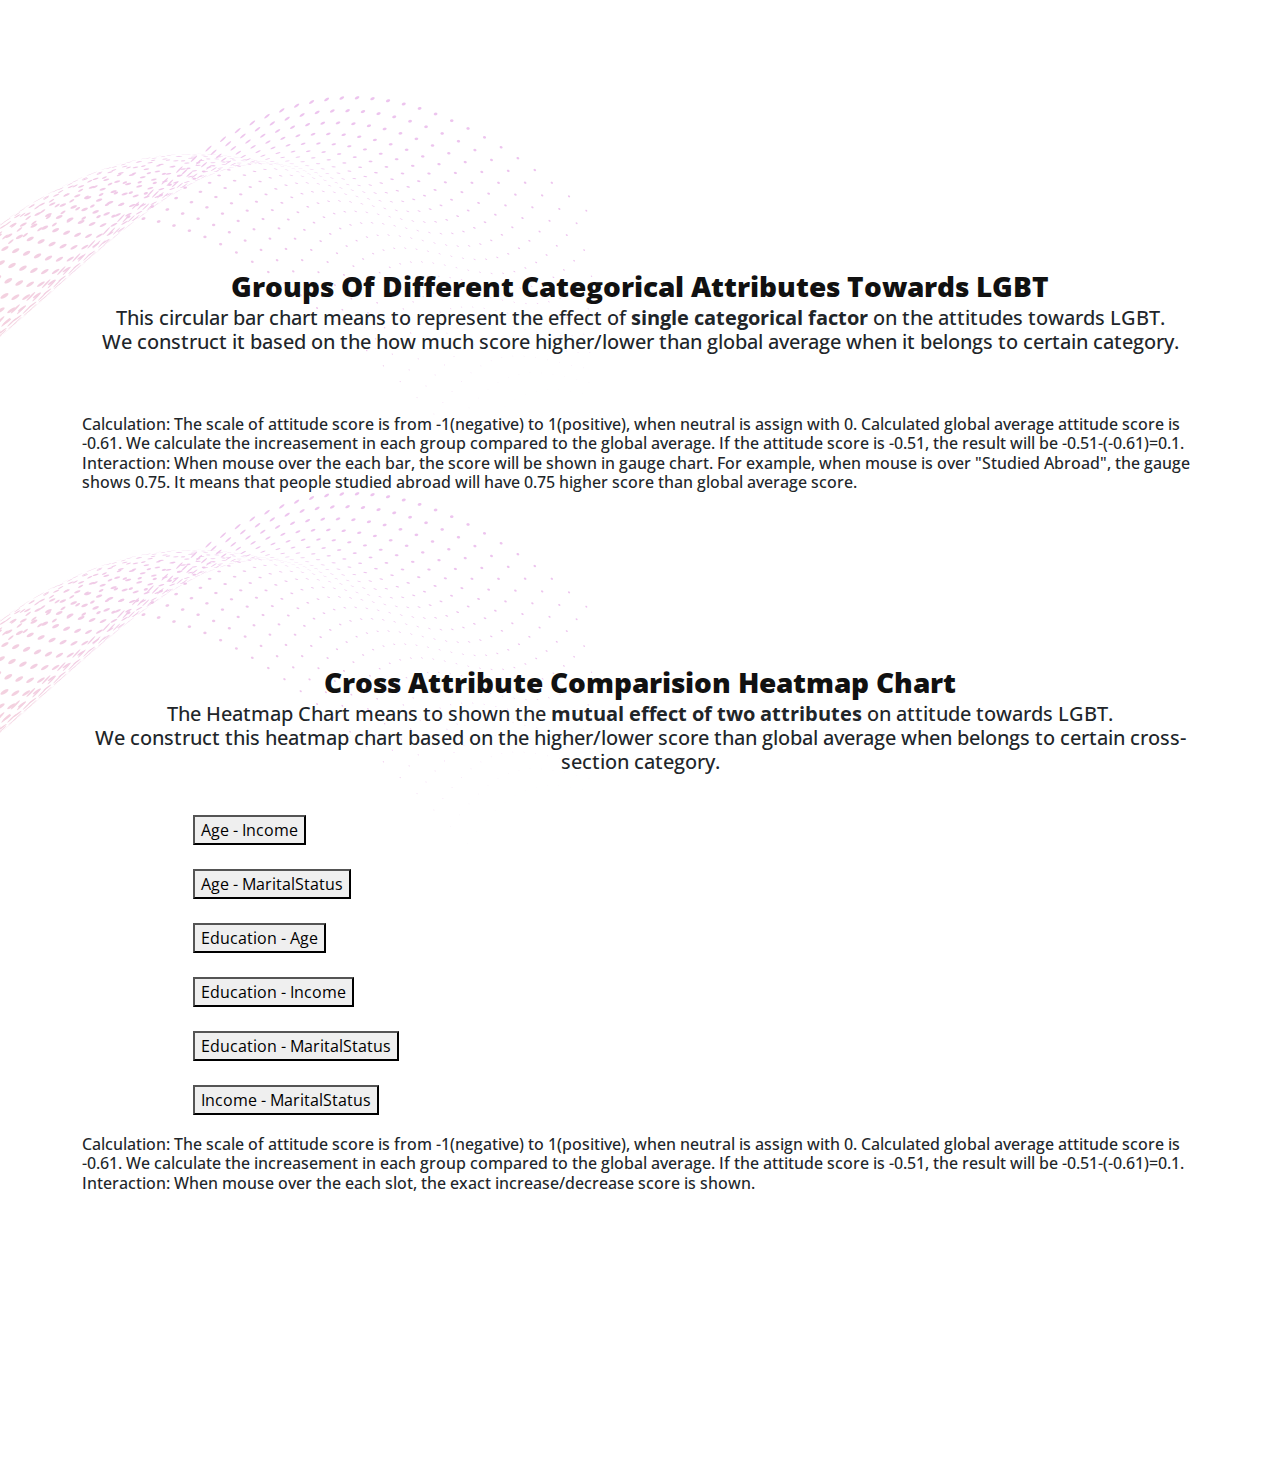
==== commit 18d554b6: "modify content" ====
--- a/template/index.html
+++ b/template/index.html
@@ -307,14 +307,17 @@
           <div class="section-heading">
             <h4>Groups of Different Categorical Attributes towards LGBT</h4>
             <h5>
-              We construct this cicular bar chart based on the how much score higher/lower than global average when it belongs to certain 
-              category in a scale of -1(negative) to 1(positive). When mouse over the each bar, the score will be shown in gauge chart. 
-
+              This circular bar chart means to represent the effect of <b>single categorical factor</b> on the attitudes towards LGBT. 
               <br>
-              For example, when mouse is over "Studied Abroad", the gauge shows 0.75. It means that people studied abroad will have 0.75 
+
+              We construct it based on the how much score higher/lower than global average when it belongs to certain 
+              category. 
+
+              <!-- <br>
+              The scale of score is from -1(negative) to 1(positive). When mouse over the each bar, the score will be shown in gauge chart.  For example, when mouse is over "Studied Abroad", the gauge shows 0.75. It means that people studied abroad will have 0.75 
               higher score than global average score.
               
-              <br>
+              <br> -->
               
             </h5>
             
@@ -340,6 +343,34 @@
       </tr>
   </table>
   </div>
+
+  <div class="container">
+    <div class="row">
+      <div class="col-lg-12">
+        <div class="section-bottom">
+  <h6>
+    
+    <br>
+    Calculation: The scale of attitude score is from -1(negative) to 1(positive), when neutral is assign with 0. 
+    Calculated global average attitude score is -0.61. We calculate the increasement in each group compared to the global average. 
+    If the attitude score is -0.51, the result will be -0.51-(-0.61)=0.1. 
+
+    <br>
+    Interaction: When mouse over the each bar, the score will be shown in gauge chart.  
+    For example, when mouse is over "Studied Abroad", the gauge shows 0.75. 
+    It means that people studied abroad will have 0.75 
+    higher score than global average score.
+    
+    <br>
+    
+  </h6>
+</div>
+          
+</div>
+
+</div>
+</div>
+
   <script src="https://d3js.org/d3.v7.min.js"></script>
         <script src="../js/plotly-latest.min.js"></script>
         <script src="../js/circular.js"></script>
@@ -354,8 +385,10 @@
             <h4> Cross Attribute Comparision Heatmap chart </h4>
             <!-- <p>Cross dimension Chart: In this chart, we compare the average accepting rate with two differnet dimension.</p> -->
             <h5>
-            We construct this heatmap chart based on the how much score higher/lower than global average when it belongs to certain 
-            cross-section category in a scale of -1(negative) to 1(positive). It represent the mutual effect of two attributes.
+            The Heatmap Chart means to shown the <b> mutual effect of two attributes </b> on attitude towards LGBT.
+            <br>
+            We construct this heatmap chart based on the higher/lower score than global average when belongs to certain 
+            cross-section category.
             </h5>
           </div>
         </div>
@@ -403,6 +436,29 @@
       </tr>
   </table>
   
+</div>
+<div class="container">
+  <div class="row">
+    <div class="col-lg-12">
+      <div class="section-bottom">
+<h6>
+  
+  <br>
+  Calculation: The scale of attitude score is from -1(negative) to 1(positive), when neutral is assign with 0. 
+  Calculated global average attitude score is -0.61. We calculate the increasement in each group compared to the global average. 
+  If the attitude score is -0.51, the result will be -0.51-(-0.61)=0.1. 
+
+  <br>
+  Interaction: When mouse over the each slot, the exact increase/decrease score is shown. 
+  
+  <br>
+  
+</h6>
+</div>
+        
+</div>
+
+</div>
 </div>
 <br /><br /><br /><br /><br /><br />
   <script src="../js/heatmap.js"></script>
